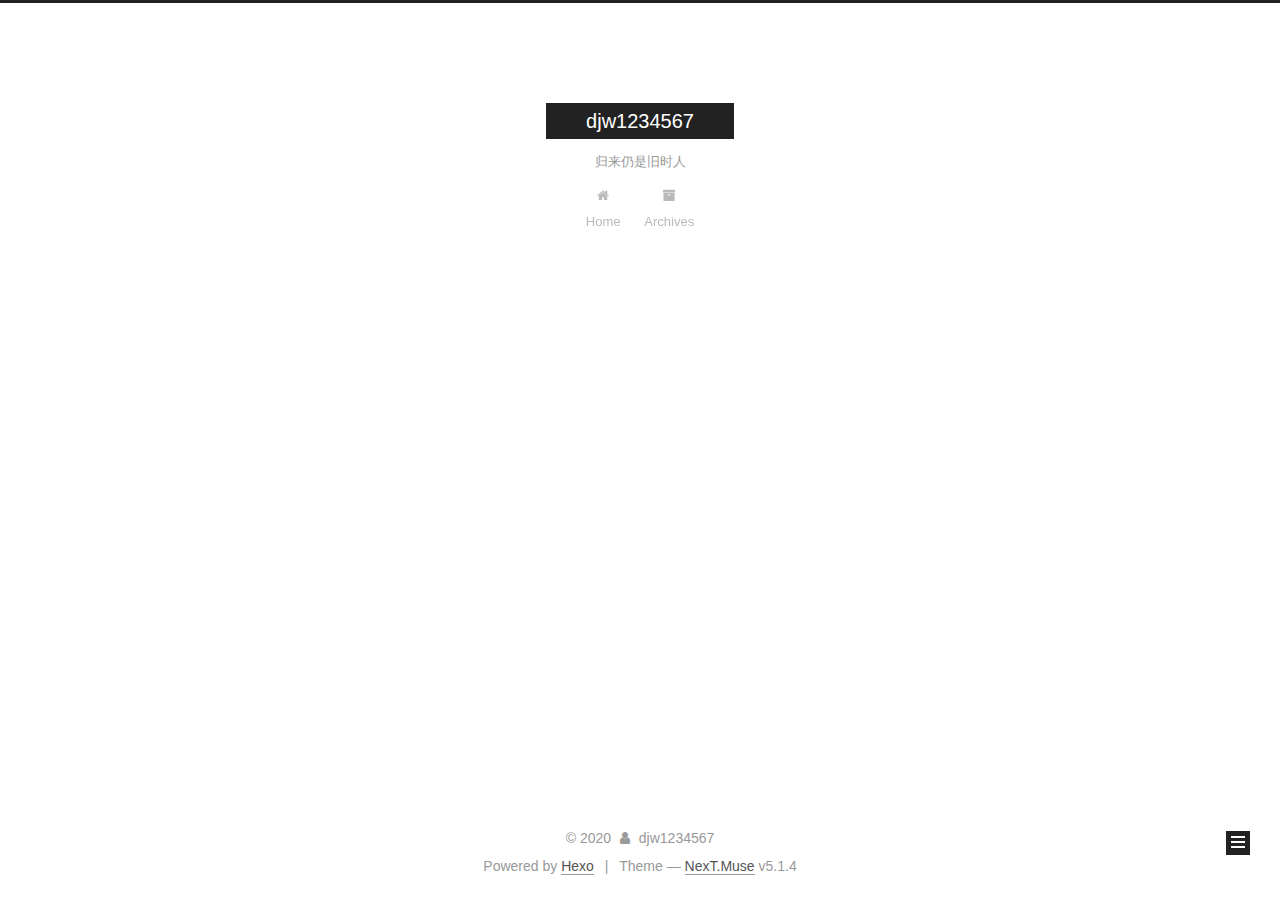
==== archives/index.html @ 3dd365a0 "Site updated: 2020-04-25 13:57:46" ====
<!DOCTYPE html>



  


<html class="theme-next muse use-motion" lang="zh">
<head>
  <meta charset="UTF-8"/>
<meta http-equiv="X-UA-Compatible" content="IE=edge" />
<meta name="viewport" content="width=device-width, initial-scale=1, maximum-scale=1"/>
<meta name="theme-color" content="#222">









<meta http-equiv="Cache-Control" content="no-transform" />
<meta http-equiv="Cache-Control" content="no-siteapp" />
















  
  
  <link href="/lib/fancybox/source/jquery.fancybox.css?v=2.1.5" rel="stylesheet" type="text/css" />







<link href="/lib/font-awesome/css/font-awesome.min.css?v=4.6.2" rel="stylesheet" type="text/css" />

<link href="/css/main.css?v=5.1.4" rel="stylesheet" type="text/css" />


  <link rel="apple-touch-icon" sizes="180x180" href="/images/apple-touch-icon-next.png?v=5.1.4">


  <link rel="icon" type="image/png" sizes="32x32" href="/images/favicon-32x32-next.png?v=5.1.4">


  <link rel="icon" type="image/png" sizes="16x16" href="/images/favicon-16x16-next.png?v=5.1.4">


  <link rel="mask-icon" href="/images/logo.svg?v=5.1.4" color="#222">





  <meta name="keywords" content="Hexo, NexT" />










<meta name="description" content="个人编程博客">
<meta property="og:type" content="website">
<meta property="og:title" content="djw1234567">
<meta property="og:url" content="http://yoursite.com/archives/index.html">
<meta property="og:site_name" content="djw1234567">
<meta property="og:description" content="个人编程博客">
<meta property="og:locale" content="zh">
<meta property="article:author" content="djw1234567">
<meta property="article:tag" content="python">
<meta property="article:tag" content="linux">
<meta name="twitter:card" content="summary">



<script type="text/javascript" id="hexo.configurations">
  var NexT = window.NexT || {};
  var CONFIG = {
    root: '/',
    scheme: 'Muse',
    version: '5.1.4',
    sidebar: {"position":"left","display":"post","offset":12,"b2t":false,"scrollpercent":false,"onmobile":false},
    fancybox: true,
    tabs: true,
    motion: {"enable":true,"async":false,"transition":{"post_block":"fadeIn","post_header":"slideDownIn","post_body":"slideDownIn","coll_header":"slideLeftIn","sidebar":"slideUpIn"}},
    duoshuo: {
      userId: '0',
      author: 'Author'
    },
    algolia: {
      applicationID: '',
      apiKey: '',
      indexName: '',
      hits: {"per_page":10},
      labels: {"input_placeholder":"Search for Posts","hits_empty":"We didn't find any results for the search: ${query}","hits_stats":"${hits} results found in ${time} ms"}
    }
  };
</script>



  <link rel="canonical" href="http://yoursite.com/archives/"/>





  <title>Archive | djw1234567</title>
  








<meta name="generator" content="Hexo 4.2.0"></head>

<body itemscope itemtype="http://schema.org/WebPage" lang="zh">

  
  
    
  

  <div class="container sidebar-position-left page-archive">
    <div class="headband"></div>

    <header id="header" class="header" itemscope itemtype="http://schema.org/WPHeader">
      <div class="header-inner"><div class="site-brand-wrapper">
  <div class="site-meta ">
    

    <div class="custom-logo-site-title">
      <a href="/"  class="brand" rel="start">
        <span class="logo-line-before"><i></i></span>
        <span class="site-title">djw1234567</span>
        <span class="logo-line-after"><i></i></span>
      </a>
    </div>
      
        <p class="site-subtitle">归来仍是旧时人</p>
      
  </div>

  <div class="site-nav-toggle">
    <button>
      <span class="btn-bar"></span>
      <span class="btn-bar"></span>
      <span class="btn-bar"></span>
    </button>
  </div>
</div>

<nav class="site-nav">
  

  
    <ul id="menu" class="menu">
      
        
        <li class="menu-item menu-item-home">
          <a href="/%20" rel="section">
            
              <i class="menu-item-icon fa fa-fw fa-home"></i> <br />
            
            Home
          </a>
        </li>
      
        
        <li class="menu-item menu-item-archives">
          <a href="/archives/%20" rel="section">
            
              <i class="menu-item-icon fa fa-fw fa-archive"></i> <br />
            
            Archives
          </a>
        </li>
      

      
    </ul>
  

  
</nav>



 </div>
    </header>

    <main id="main" class="main">
      <div class="main-inner">
        <div class="content-wrap">
          <div id="content" class="content">
            

  
  
  
  <div class="post-block archive">
    <div id="posts" class="posts-collapse">
      <span class="archive-move-on"></span>

      <span class="archive-page-counter">
        
        
        
          
        
        Um..! 1 post. Keep on posting.
      </span>

      

        
        
        

        
          
          <div class="collection-title">
            <h1 class="archive-year" id="archive-year-2020">2020</h1>
          </div>
        
        

        

  <article class="post post-type-normal" itemscope itemtype="http://schema.org/Article">
    <header class="post-header">

      <h2 class="post-title">
        
            <a class="post-title-link" href="/2020/04/25/hello-world/" itemprop="url">
              
                <span itemprop="name">Hello World</span>
              
            </a>
        
      </h2>

      <div class="post-meta">
        <time class="post-time" itemprop="dateCreated"
              datetime="2020-04-25T10:03:53+08:00"
              content="2020-04-25" >
          04-25
        </time>
      </div>

    </header>
  </article>



      

    </div>
  </div>
  
  
  

  



          </div>
          


          

        </div>
        
          
  
  <div class="sidebar-toggle">
    <div class="sidebar-toggle-line-wrap">
      <span class="sidebar-toggle-line sidebar-toggle-line-first"></span>
      <span class="sidebar-toggle-line sidebar-toggle-line-middle"></span>
      <span class="sidebar-toggle-line sidebar-toggle-line-last"></span>
    </div>
  </div>

  <aside id="sidebar" class="sidebar">
    
    <div class="sidebar-inner">

      

      

      <section class="site-overview-wrap sidebar-panel sidebar-panel-active">
        <div class="site-overview">
          <div class="site-author motion-element" itemprop="author" itemscope itemtype="http://schema.org/Person">
            
              <p class="site-author-name" itemprop="name">djw1234567</p>
              <p class="site-description motion-element" itemprop="description">个人编程博客</p>
          </div>

          <nav class="site-state motion-element">

            
              <div class="site-state-item site-state-posts">
              
                <a href="/archives/%20%7C%7C%20archive">
              
                  <span class="site-state-item-count">1</span>
                  <span class="site-state-item-name">posts</span>
                </a>
              </div>
            

            

            

          </nav>

          

          

          
          

          
          

          

        </div>
      </section>

      

      

    </div>
  </aside>


        
      </div>
    </main>

    <footer id="footer" class="footer">
      <div class="footer-inner">
        <div class="copyright">&copy; <span itemprop="copyrightYear">2020</span>
  <span class="with-love">
    <i class="fa fa-user"></i>
  </span>
  <span class="author" itemprop="copyrightHolder">djw1234567</span>

  
</div>


  <div class="powered-by">Powered by <a class="theme-link" target="_blank" href="https://hexo.io">Hexo</a></div>



  <span class="post-meta-divider">|</span>



  <div class="theme-info">Theme &mdash; <a class="theme-link" target="_blank" href="https://github.com/iissnan/hexo-theme-next">NexT.Muse</a> v5.1.4</div>




        







        
      </div>
    </footer>

    
      <div class="back-to-top">
        <i class="fa fa-arrow-up"></i>
        
      </div>
    

    

  </div>

  

<script type="text/javascript">
  if (Object.prototype.toString.call(window.Promise) !== '[object Function]') {
    window.Promise = null;
  }
</script>









  












  
  
    <script type="text/javascript" src="/lib/jquery/index.js?v=2.1.3"></script>
  

  
  
    <script type="text/javascript" src="/lib/fastclick/lib/fastclick.min.js?v=1.0.6"></script>
  

  
  
    <script type="text/javascript" src="/lib/jquery_lazyload/jquery.lazyload.js?v=1.9.7"></script>
  

  
  
    <script type="text/javascript" src="/lib/velocity/velocity.min.js?v=1.2.1"></script>
  

  
  
    <script type="text/javascript" src="/lib/velocity/velocity.ui.min.js?v=1.2.1"></script>
  

  
  
    <script type="text/javascript" src="/lib/fancybox/source/jquery.fancybox.pack.js?v=2.1.5"></script>
  


  


  <script type="text/javascript" src="/js/src/utils.js?v=5.1.4"></script>

  <script type="text/javascript" src="/js/src/motion.js?v=5.1.4"></script>



  
  

  

  


  <script type="text/javascript" src="/js/src/bootstrap.js?v=5.1.4"></script>



  


  




	





  





  












  





  

  

  

  
  

  

  

  

</body>
</html>
---- css/main.css ----
/* normalize.css v3.0.2 | MIT License | git.io/normalize */
html {
  font-family: sans-serif; /* 1 */
  -ms-text-size-adjust: 100%; /* 2 */
  -webkit-text-size-adjust: 100%; /* 2 */
}
body {
  margin: 0;
}
article,
aside,
details,
figcaption,
figure,
footer,
header,
hgroup,
main,
menu,
nav,
section,
summary {
  display: block;
}
audio,
canvas,
progress,
video {
  display: inline-block; /* 1 */
  vertical-align: baseline; /* 2 */
}
audio:not([controls]) {
  display: none;
  height: 0;
}
[hidden],
template {
  display: none;
}
a {
  background-color: transparent;
}
a:active,
a:hover {
  outline: 0;
}
abbr[title] {
  border-bottom: 1px dotted;
}
b,
strong {
  font-weight: bold;
}
dfn {
  font-style: italic;
}
h1 {
  font-size: 2em;
  margin: 0.67em 0;
}
mark {
  background: #ff0;
  color: #000;
}
small {
  font-size: 80%;
}
sub,
sup {
  font-size: 75%;
  line-height: 0;
  position: relative;
  vertical-align: baseline;
}
sup {
  top: -0.5em;
}
sub {
  bottom: -0.25em;
}
img {
  border: 0;
}
svg:not(:root) {
  overflow: hidden;
}
figure {
  margin: 1em 40px;
}
hr {
  -moz-box-sizing: content-box;
  box-sizing: content-box;
  height: 0;
}
pre {
  overflow: auto;
}
code,
kbd,
pre,
samp {
  font-family: monospace, monospace;
  font-size: 1em;
}
button,
input,
optgroup,
select,
textarea {
  color: inherit; /* 1 */
  font: inherit; /* 2 */
  margin: 0; /* 3 */
}
button {
  overflow: visible;
}
button,
select {
  text-transform: none;
}
button,
html input[type="button"],
input[type="reset"],
input[type="submit"] {
  -webkit-appearance: button; /* 2 */
  cursor: pointer; /* 3 */
}
button[disabled],
html input[disabled] {
  cursor: default;
}
button::-moz-focus-inner,
input::-moz-focus-inner {
  border: 0;
  padding: 0;
}
input {
  line-height: normal;
}
input[type="checkbox"],
input[type="radio"] {
  box-sizing: border-box; /* 1 */
  padding: 0; /* 2 */
}
input[type="number"]::-webkit-inner-spin-button,
input[type="number"]::-webkit-outer-spin-button {
  height: auto;
}
input[type="search"] {
  -webkit-appearance: textfield; /* 1 */
  -moz-box-sizing: content-box;
  -webkit-box-sizing: content-box; /* 2 */
  box-sizing: content-box;
}
input[type="search"]::-webkit-search-cancel-button,
input[type="search"]::-webkit-search-decoration {
  -webkit-appearance: none;
}
fieldset {
  border: 1px solid #c0c0c0;
  margin: 0 2px;
  padding: 0.35em 0.625em 0.75em;
}
legend {
  border: 0; /* 1 */
  padding: 0; /* 2 */
}
textarea {
  overflow: auto;
}
optgroup {
  font-weight: bold;
}
table {
  border-collapse: collapse;
  border-spacing: 0;
}
td,
th {
  padding: 0;
}
::selection {
  background: #262a30;
  color: #fff;
}
body {
  position: relative;
  font-family: 'Lato', "PingFang SC", "Microsoft YaHei", sans-serif;
  font-size: 14px;
  line-height: 2;
  color: #555;
  background: #fff;
}
@media (max-width: 767px) {
  body {
    padding-right: 0 !important;
  }
}
@media (min-width: 768px) and (max-width: 991px) {
  body {
    padding-right: 0 !important;
  }
}
@media (min-width: 1600px) {
  body {
    font-size: 16px;
  }
}
h1,
h2,
h3,
h4,
h5,
h6 {
  margin: 0;
  padding: 0;
  font-weight: bold;
  line-height: 1.5;
  font-family: 'Lato', "PingFang SC", "Microsoft YaHei", sans-serif;
}
h2,
h3,
h4,
h5,
h6 {
  margin: 20px 0 15px;
}
h1 {
  font-size: 22px;
}
@media (max-width: 767px) {
  h1 {
    font-size: 18px;
  }
}
h2 {
  font-size: 20px;
}
@media (max-width: 767px) {
  h2 {
    font-size: 16px;
  }
}
h3 {
  font-size: 18px;
}
@media (max-width: 767px) {
  h3 {
    font-size: 14px;
  }
}
h4 {
  font-size: 16px;
}
@media (max-width: 767px) {
  h4 {
    font-size: 12px;
  }
}
h5 {
  font-size: 14px;
}
@media (max-width: 767px) {
  h5 {
    font-size: 10px;
  }
}
h6 {
  font-size: 12px;
}
@media (max-width: 767px) {
  h6 {
    font-size: 8px;
  }
}
p {
  margin: 0 0 20px 0;
}
a {
  color: #555;
  text-decoration: none;
  outline: none;
  border-bottom: 1px solid #999;
  word-wrap: break-word;
}
a:hover {
  color: #222;
  border-bottom-color: #222;
}
blockquote {
  margin: 0;
  padding: 0;
}
img {
  display: block;
  margin: auto;
  max-width: 100%;
  height: auto;
}
hr {
  margin: 40px 0;
  height: 3px;
  border: none;
  background-color: #ddd;
  background-image: repeating-linear-gradient(-45deg, #fff, #fff 4px, transparent 4px, transparent 8px);
}
blockquote {
  padding: 0 15px;
  color: #666;
  border-left: 4px solid #ddd;
}
blockquote cite::before {
  content: "-";
  padding: 0 5px;
}
dt {
  font-weight: 700;
}
dd {
  margin: 0;
  padding: 0;
}
kbd {
  border: 1px solid #ccc;
  border-radius: 0.2em;
  box-shadow: 0.1em 0.1em 0.2em rgba(0,0,0,0.1);
  background-color: #f9f9f9;
  font-family: inherit;
  background-image: -webkit-linear-gradient(top, #eee, #fff, #eee);
  padding: 0.1em 0.3em;
  white-space: nowrap;
}
.text-left {
  text-align: left;
}
.text-center {
  text-align: center;
}
.text-right {
  text-align: right;
}
.text-justify {
  text-align: justify;
}
.text-nowrap {
  white-space: nowrap;
}
.text-lowercase {
  text-transform: lowercase;
}
.text-uppercase {
  text-transform: uppercase;
}
.text-capitalize {
  text-transform: capitalize;
}
.center-block {
  display: block;
  margin-left: auto;
  margin-right: auto;
}
.clearfix:before,
.clearfix:after {
  content: " ";
  display: table;
}
.clearfix:after {
  clear: both;
}
.pullquote {
  width: 45%;
}
.pullquote.left {
  float: left;
  margin-left: 5px;
  margin-right: 10px;
}
.pullquote.right {
  float: right;
  margin-left: 10px;
  margin-right: 5px;
}
.affix.affix.affix {
  position: fixed;
}
.translation {
  margin-top: -20px;
  font-size: 14px;
  color: #999;
}
.scrollbar-measure {
  width: 100px;
  height: 100px;
  overflow: scroll;
  position: absolute;
  top: -9999px;
}
.use-motion .motion-element {
  opacity: 0;
}
table {
  margin: 20px 0;
  width: 100%;
  border-collapse: collapse;
  border-spacing: 0;
  border: 1px solid #ddd;
  font-size: 14px;
  table-layout: fixed;
  word-wrap: break-all;
}
table>tbody>tr:nth-of-type(odd) {
  background-color: #f9f9f9;
}
table>tbody>tr:hover {
  background-color: #f5f5f5;
}
caption,
th,
td {
  padding: 8px;
  text-align: left;
  vertical-align: middle;
  font-weight: normal;
}
th,
td {
  border-bottom: 3px solid #ddd;
  border-right: 1px solid #eee;
}
th {
  padding-bottom: 10px;
  font-weight: 700;
}
td {
  border-bottom-width: 1px;
}
html,
body {
  height: 100%;
}
.container {
  position: relative;
  min-height: 100%;
}
.header-inner {
  margin: 0 auto;
  padding: 100px 0 70px;
  width: 700px;
}
@media (min-width: 1600px) {
  .container .header-inner {
    width: 900px;
  }
}
.main {
  padding-bottom: 150px;
}
.main-inner {
  margin: 0 auto;
  width: 700px;
}
@media (min-width: 1600px) {
  .container .main-inner {
    width: 900px;
  }
}
.footer {
  position: absolute;
  left: 0;
  bottom: 0;
  width: 100%;
  min-height: 50px;
}
.footer-inner {
  box-sizing: border-box;
  margin: 20px auto;
  width: 700px;
}
@media (min-width: 1600px) {
  .container .footer-inner {
    width: 900px;
  }
}
pre,
.highlight {
  overflow: auto;
  margin: 20px 0;
  padding: 0;
  font-size: 13px;
  color: #4d4d4c;
  background: #f7f7f7;
  line-height: 1.6;
}
pre,
code {
  font-family: consolas, Menlo, "PingFang SC", "Microsoft YaHei", monospace;
}
code {
  padding: 2px 4px;
  word-wrap: break-word;
  color: #555;
  background: #eee;
  border-radius: 3px;
  font-size: 13px;
}
pre {
  padding: 10px;
}
pre code {
  padding: 0;
  color: #4d4d4c;
  background: none;
  text-shadow: none;
}
.highlight {
  border-radius: 1px;
}
.highlight pre {
  border: none;
  margin: 0;
  padding: 10px 0;
}
.highlight table {
  margin: 0;
  width: auto;
  border: none;
}
.highlight td {
  border: none;
  padding: 0;
}
.highlight figcaption {
  font-size: 1em;
  color: #4d4d4c;
  line-height: 1em;
  margin-bottom: 1em;
}
.highlight figcaption:before,
.highlight figcaption:after {
  content: " ";
  display: table;
}
.highlight figcaption:after {
  clear: both;
}
.highlight figcaption a {
  float: right;
  color: #4d4d4c;
}
.highlight figcaption a:hover {
  border-bottom-color: #4d4d4c;
}
.highlight .gutter pre {
  padding-left: 10px;
  padding-right: 10px;
  color: #869194;
  text-align: right;
  background-color: #eff2f3;
}
.highlight .code pre {
  width: 100%;
  padding-left: 10px;
  padding-right: 10px;
  background-color: #f7f7f7;
}
.highlight .line {
  height: 20px;
}
.gutter {
  -webkit-user-select: none;
  -moz-user-select: none;
  -ms-user-select: none;
  user-select: none;
}
.gist table {
  width: auto;
}
.gist table td {
  border: none;
}
pre .deletion {
  background: #fdd;
}
pre .addition {
  background: #dfd;
}
pre .meta {
  color: #8959a8;
}
pre .comment {
  color: #8e908c;
}
pre .variable,
pre .attribute,
pre .tag,
pre .regexp,
pre .ruby .constant,
pre .xml .tag .title,
pre .xml .pi,
pre .xml .doctype,
pre .html .doctype,
pre .css .id,
pre .css .class,
pre .css .pseudo {
  color: #c82829;
}
pre .number,
pre .preprocessor,
pre .built_in,
pre .literal,
pre .params,
pre .constant,
pre .command {
  color: #f5871f;
}
pre .ruby .class .title,
pre .css .rules .attribute,
pre .string,
pre .value,
pre .inheritance,
pre .header,
pre .ruby .symbol,
pre .xml .cdata,
pre .special,
pre .number,
pre .formula {
  color: #718c00;
}
pre .title,
pre .css .hexcolor {
  color: #3e999f;
}
pre .function,
pre .python .decorator,
pre .python .title,
pre .ruby .function .title,
pre .ruby .title .keyword,
pre .perl .sub,
pre .javascript .title,
pre .coffeescript .title {
  color: #4271ae;
}
pre .keyword,
pre .javascript .function {
  color: #8959a8;
}
.full-image.full-image.full-image.full-image {
  border: none;
  max-width: 100%;
  width: auto;
  margin: 20px auto 25px;
}
@media (min-width: 992px) {
  .full-image.full-image.full-image.full-image {
    max-width: none;
    width: 110%;
    margin: 25px -5%;
  }
}
.blockquote-center,
.page-home .post-type-quote blockquote,
.page-post-detail .post-type-quote blockquote {
  position: relative;
  margin: 40px 0;
  padding: 0;
  border-left: none;
  text-align: center;
}
.blockquote-center::before,
.page-home .post-type-quote blockquote::before,
.page-post-detail .post-type-quote blockquote::before,
.blockquote-center::after,
.page-home .post-type-quote blockquote::after,
.page-post-detail .post-type-quote blockquote::after {
  position: absolute;
  content: ' ';
  display: block;
  width: 100%;
  height: 24px;
  opacity: 0.2;
  background-repeat: no-repeat;
  background-position: 0 -6px;
  background-size: 22px 22px;
}
.blockquote-center::before,
.page-home .post-type-quote blockquote::before,
.page-post-detail .post-type-quote blockquote::before {
  top: -20px;
  background-image: url("../images/quote-l.svg");
  border-top: 1px solid #ccc;
}
.blockquote-center::after,
.page-home .post-type-quote blockquote::after,
.page-post-detail .post-type-quote blockquote::after {
  bottom: -20px;
  background-image: url("../images/quote-r.svg");
  border-bottom: 1px solid #ccc;
  background-position: 100% 8px;
}
.blockquote-center p,
.page-home .post-type-quote blockquote p,
.page-post-detail .post-type-quote blockquote p,
.blockquote-center div,
.page-home .post-type-quote blockquote div,
.page-post-detail .post-type-quote blockquote div {
  text-align: center;
}
.post .post-body .group-picture img {
  box-sizing: border-box;
  padding: 0 3px;
  border: none;
}
.post .group-picture-row {
  overflow: hidden;
  margin-top: 6px;
}
.post .group-picture-row:first-child {
  margin-top: 0;
}
.post .group-picture-column {
  float: left;
}
.page-post-detail .post-body .group-picture-column {
  float: none;
  margin-top: 10px;
  width: auto !important;
}
.page-post-detail .post-body .group-picture-column img {
  margin: 0 auto;
}
.page-archive .group-picture-container {
  overflow: hidden;
}
.page-archive .group-picture-row {
  float: left;
}
.page-archive .group-picture-row:first-child {
  margin-top: 6px;
}
.page-archive .group-picture-column {
  max-width: 150px;
  max-height: 150px;
}
.post-body .note {
  position: relative;
  padding: 15px;
  margin-bottom: 20px;
  border: 1px solid #eee;
  border-left-width: 5px;
  border-radius: 3px;
}
.post-body .note h2,
.post-body .note h3,
.post-body .note h4,
.post-body .note h5,
.post-body .note h6 {
  margin-top: 0;
  margin-bottom: 0;
  border-bottom: initial;
  padding-top: 0 !important;
}
.post-body .note p:first-child,
.post-body .note ul:first-child,
.post-body .note ol:first-child,
.post-body .note table:first-child,
.post-body .note pre:first-child,
.post-body .note blockquote:first-child {
  margin-top: 0;
}
.post-body .note p:last-child,
.post-body .note ul:last-child,
.post-body .note ol:last-child,
.post-body .note table:last-child,
.post-body .note pre:last-child,
.post-body .note blockquote:last-child {
  margin-bottom: 0;
}
.post-body .note.default {
  border-left-color: #777;
}
.post-body .note.default h2,
.post-body .note.default h3,
.post-body .note.default h4,
.post-body .note.default h5,
.post-body .note.default h6 {
  color: #777;
}
.post-body .note.primary {
  border-left-color: #6f42c1;
}
.post-body .note.primary h2,
.post-body .note.primary h3,
.post-body .note.primary h4,
.post-body .note.primary h5,
.post-body .note.primary h6 {
  color: #6f42c1;
}
.post-body .note.info {
  border-left-color: #428bca;
}
.post-body .note.info h2,
.post-body .note.info h3,
.post-body .note.info h4,
.post-body .note.info h5,
.post-body .note.info h6 {
  color: #428bca;
}
.post-body .note.success {
  border-left-color: #5cb85c;
}
.post-body .note.success h2,
.post-body .note.success h3,
.post-body .note.success h4,
.post-body .note.success h5,
.post-body .note.success h6 {
  color: #5cb85c;
}
.post-body .note.warning {
  border-left-color: #f0ad4e;
}
.post-body .note.warning h2,
.post-body .note.warning h3,
.post-body .note.warning h4,
.post-body .note.warning h5,
.post-body .note.warning h6 {
  color: #f0ad4e;
}
.post-body .note.danger {
  border-left-color: #d9534f;
}
.post-body .note.danger h2,
.post-body .note.danger h3,
.post-body .note.danger h4,
.post-body .note.danger h5,
.post-body .note.danger h6 {
  color: #d9534f;
}
.post-body .label {
  display: inline;
  padding: 0 2px;
  white-space: nowrap;
}
.post-body .label.default {
  background-color: #f0f0f0;
}
.post-body .label.primary {
  background-color: #efe6f7;
}
.post-body .label.info {
  background-color: #e5f2f8;
}
.post-body .label.success {
  background-color: #e7f4e9;
}
.post-body .label.warning {
  background-color: #fcf6e1;
}
.post-body .label.danger {
  background-color: #fae8eb;
}
.post-body .tabs {
  position: relative;
  display: block;
  margin-bottom: 20px;
  padding-top: 10px;
}
.post-body .tabs ul.nav-tabs {
  margin: 0;
  padding: 0;
  display: flex;
  margin-bottom: -1px;
}
@media (max-width: 413px) {
  .post-body .tabs ul.nav-tabs {
    display: block;
    margin-bottom: 5px;
  }
}
.post-body .tabs ul.nav-tabs li.tab {
  list-style-type: none !important;
  margin: 0 0.25em 0 0;
  border-top: 3px solid transparent;
  border-left: 1px solid transparent;
  border-right: 1px solid transparent;
}
@media (max-width: 413px) {
  .post-body .tabs ul.nav-tabs li.tab {
    margin: initial;
    border-top: 1px solid transparent;
    border-left: 3px solid transparent;
    border-right: 1px solid transparent;
    border-bottom: 1px solid transparent;
  }
}
.post-body .tabs ul.nav-tabs li.tab a {
  outline: 0;
  border-bottom: initial;
  display: block;
  line-height: 1.8em;
  padding: 0.25em 0.75em;
  transition-duration: 0.2s;
  transition-timing-function: ease-out;
  transition-delay: 0s;
}
.post-body .tabs ul.nav-tabs li.tab a i {
  width: 1.285714285714286em;
}
.post-body .tabs ul.nav-tabs li.tab.active {
  border-top: 3px solid #fc6423;
  border-left: 1px solid #ddd;
  border-right: 1px solid #ddd;
  background-color: #fff;
}
@media (max-width: 413px) {
  .post-body .tabs ul.nav-tabs li.tab.active {
    border-top: 1px solid #ddd;
    border-left: 3px solid #fc6423;
    border-right: 1px solid #ddd;
    border-bottom: 1px solid #ddd;
  }
}
.post-body .tabs ul.nav-tabs li.tab.active a {
  cursor: default;
  color: #555;
}
.post-body .tabs .tab-content {
  background-color: #fff;
}
.post-body .tabs .tab-content .tab-pane {
  border: 1px solid #ddd;
  padding: 20px 20px 0 20px;
}
.post-body .tabs .tab-content .tab-pane:not(.active) {
  display: none !important;
}
.post-body .tabs .tab-content .tab-pane.active {
  display: block !important;
}
.btn {
  display: inline-block;
  padding: 0 20px;
  font-size: 14px;
  color: #fff;
  background: #222;
  border: 2px solid #222;
  text-decoration: none;
  border-radius: 0;
  transition-property: background-color;
  transition-duration: 0.2s;
  transition-timing-function: ease-in-out;
  transition-delay: 0s;
  line-height: 2;
}
.btn:hover {
  border-color: #222;
  color: #222;
  background: #fff;
}
.btn +.btn {
  margin: 0 0 8px 8px;
}
.btn .fa-fw {
  width: 1.285714285714286em;
  text-align: left;
}
.btn-bar {
  display: block;
  width: 22px;
  height: 2px;
  background: #555;
  border-radius: 1px;
}
.btn-bar+.btn-bar {
  margin-top: 4px;
}
.pagination {
  margin: 120px 0 40px;
  text-align: center;
  border-top: 1px solid #eee;
}
.page-number-basic,
.pagination .prev,
.pagination .next,
.pagination .page-number,
.pagination .space {
  display: inline-block;
  position: relative;
  top: -1px;
  margin: 0 10px;
  padding: 0 11px;
}
@media (max-width: 767px) {
  .page-number-basic,
  .pagination .prev,
  .pagination .next,
  .pagination .page-number,
  .pagination .space {
    margin: 0 5px;
  }
}
.pagination .prev,
.pagination .next,
.pagination .page-number {
  border-bottom: 0;
  border-top: 1px solid #eee;
  transition-property: border-color;
  transition-duration: 0.2s;
  transition-timing-function: ease-in-out;
  transition-delay: 0s;
}
.pagination .prev:hover,
.pagination .next:hover,
.pagination .page-number:hover {
  border-top-color: #222;
}
.pagination .space {
  padding: 0;
  margin: 0;
}
.pagination .prev {
  margin-left: 0;
}
.pagination .next {
  margin-right: 0;
}
.pagination .page-number.current {
  color: #fff;
  background: #ccc;
  border-top-color: #ccc;
}
@media (max-width: 767px) {
  .pagination {
    border-top: none;
  }
  .pagination .prev,
  .pagination .next,
  .pagination .page-number {
    margin-bottom: 10px;
    border-top: 0;
    border-bottom: 1px solid #eee;
    padding: 0 10px;
  }
  .pagination .prev:hover,
  .pagination .next:hover,
  .pagination .page-number:hover {
    border-bottom-color: #222;
  }
}
.comments {
  margin: 60px 20px 0;
}
.tag-cloud {
  text-align: center;
}
.tag-cloud a {
  display: inline-block;
  margin: 10px;
}
.back-to-top {
  box-sizing: border-box;
  position: fixed;
  bottom: -100px;
  right: 30px;
  z-index: 1050;
  padding: 0 6px;
  width: 24px;
  background: #222;
  font-size: 12px;
  opacity: 1;
  color: #fff;
  cursor: pointer;
  text-align: center;
  -webkit-transform: translateZ(0);
  transition-property: bottom;
  transition-duration: 0.2s;
  transition-timing-function: ease-in-out;
  transition-delay: 0s;
}
@media (min-width: 768px) and (max-width: 991px) {
  .back-to-top {
    display: none !important;
  }
}
@media (max-width: 767px) {
  .back-to-top {
    display: none !important;
  }
}
.back-to-top.back-to-top-on {
  bottom: 19px;
}
.header {
  background: transparent;
}
.header-inner {
  position: relative;
}
.headband {
  height: 3px;
  background: #222;
}
.site-meta {
  margin: 0;
  text-align: center;
}
@media (max-width: 767px) {
  .site-meta {
    text-align: center;
  }
}
.brand {
  position: relative;
  display: inline-block;
  padding: 0 40px;
  color: #fff;
  background: #222;
  border-bottom: none;
}
.brand:hover {
  color: #fff;
}
.logo {
  display: inline-block;
  margin-right: 5px;
  line-height: 36px;
  vertical-align: top;
}
.site-title {
  display: inline-block;
  vertical-align: top;
  line-height: 36px;
  font-size: 20px;
  font-weight: normal;
  font-family: 'Lato', "PingFang SC", "Microsoft YaHei", sans-serif;
}
.site-subtitle {
  margin-top: 10px;
  font-size: 13px;
  color: #999;
}
.use-motion .brand {
  opacity: 0;
}
.use-motion .logo,
.use-motion .site-title,
.use-motion .site-subtitle {
  opacity: 0;
  position: relative;
  top: -10px;
}
.site-nav-toggle {
  display: none;
  position: absolute;
  top: 10px;
  left: 10px;
}
@media (max-width: 767px) {
  .site-nav-toggle {
    display: block;
  }
}
.site-nav-toggle button {
  margin-top: 2px;
  padding: 9px 10px;
  background: transparent;
  border: none;
}
@media (max-width: 767px) {
  .site-nav {
    display: none;
    margin: 0 -10px;
    padding: 0 10px;
    clear: both;
    border-top: 1px solid #ddd;
  }
}
@media (min-width: 768px) and (max-width: 991px) {
  .site-nav {
    display: block !important;
  }
}
@media (min-width: 992px) {
  .site-nav {
    display: block !important;
  }
}
.menu {
  margin-top: 20px;
  padding-left: 0;
  text-align: center;
}
.menu .menu-item {
  display: inline-block;
  margin: 0 10px;
  list-style: none;
}
@media screen and (max-width: 767px) {
  .menu .menu-item {
    margin-top: 10px;
  }
}
.menu .menu-item a {
  display: block;
  font-size: 13px;
  line-height: inherit;
  border-bottom: 1px solid transparent;
  transition-property: border-color;
  transition-duration: 0.2s;
  transition-timing-function: ease-in-out;
  transition-delay: 0s;
}
.menu .menu-item a:hover {
  border-bottom-color: #222;
}
.menu .menu-item .fa {
  margin-right: 5px;
}
.use-motion .menu-item {
  opacity: 0;
}
.post-body {
  font-family: 'Lato', "PingFang SC", "Microsoft YaHei", sans-serif;
}
@media (max-width: 767px) {
  .post-body {
    word-break: break-word;
  }
}
.post-body .fancybox img {
  display: block !important;
  margin: 0 auto;
  cursor: pointer;
  cursor: zoom-in;
  cursor: -webkit-zoom-in;
}
.post-body .image-caption,
.post-body .figure .caption {
  margin: -20px auto 15px;
  text-align: center;
  font-size: 14px;
  color: #999;
  font-weight: bold;
  line-height: 1;
}
.post-sticky-flag {
  display: inline-block;
  font-size: 16px;
  -ms-transform: rotate(30deg);
  -webkit-transform: rotate(30deg);
  -moz-transform: rotate(30deg);
  -ms-transform: rotate(30deg);
  -o-transform: rotate(30deg);
  transform: rotate(30deg);
}
.use-motion .post-block,
.use-motion .pagination,
.use-motion .comments {
  opacity: 0;
}
.use-motion .post-header {
  opacity: 0;
}
.use-motion .post-body {
  opacity: 0;
}
.use-motion .collection-title {
  opacity: 0;
}
.posts-expand {
  padding-top: 40px;
}
@media (max-width: 767px) {
  .posts-expand {
    margin: 0 20px;
  }
  .post-body pre .gutter pre {
    padding-right: 10px;
  }
  .post-body .highlight {
    margin-left: 0px;
    margin-right: 0px;
    padding: 0;
  }
  .post-body .highlight .gutter pre {
    padding-right: 10px;
  }
}
@media (min-width: 992px) {
  .posts-expand .post-body {
    text-align: justify;
  }
}
.posts-expand .post-body h2,
.posts-expand .post-body h3,
.posts-expand .post-body h4,
.posts-expand .post-body h5,
.posts-expand .post-body h6 {
  padding-top: 10px;
}
.posts-expand .post-body h2 .header-anchor,
.posts-expand .post-body h3 .header-anchor,
.posts-expand .post-body h4 .header-anchor,
.posts-expand .post-body h5 .header-anchor,
.posts-expand .post-body h6 .header-anchor {
  float: right;
  margin-left: 10px;
  color: #ccc;
  border-bottom-style: none;
  visibility: hidden;
}
.posts-expand .post-body h2 .header-anchor:hover,
.posts-expand .post-body h3 .header-anchor:hover,
.posts-expand .post-body h4 .header-anchor:hover,
.posts-expand .post-body h5 .header-anchor:hover,
.posts-expand .post-body h6 .header-anchor:hover {
  color: inherit;
}
.posts-expand .post-body h2:hover .header-anchor,
.posts-expand .post-body h3:hover .header-anchor,
.posts-expand .post-body h4:hover .header-anchor,
.posts-expand .post-body h5:hover .header-anchor,
.posts-expand .post-body h6:hover .header-anchor {
  visibility: visible;
}
.posts-expand .post-body ul li {
  list-style: circle;
}
.posts-expand .post-body img {
  box-sizing: border-box;
  margin: auto;
  padding: 3px;
  border: 1px solid #ddd;
}
.posts-expand .post-body .fancybox img {
  margin: 0 auto 25px;
}
@media (max-width: 767px) {
  .posts-collapse {
    margin: 0 20px;
  }
  .posts-collapse .post-title,
  .posts-collapse .post-meta {
    display: block;
    width: auto;
    text-align: left;
  }
}
.posts-collapse {
  position: relative;
  z-index: 1010;
  margin-left: 55px;
}
.posts-collapse::after {
  content: " ";
  position: absolute;
  top: 20px;
  left: 0;
  margin-left: -2px;
  width: 4px;
  height: 100%;
  background: #f5f5f5;
  z-index: -1;
}
@media (max-width: 767px) {
  .posts-collapse {
    margin: 0 20px;
  }
}
.posts-collapse .collection-title {
  position: relative;
  margin: 60px 0;
}
.posts-collapse .collection-title h1,
.posts-collapse .collection-title h2 {
  margin-left: 20px;
}
.posts-collapse .collection-title small {
  color: #bbb;
  margin-left: 5px;
}
.posts-collapse .collection-title::before {
  content: " ";
  position: absolute;
  left: 0;
  top: 50%;
  margin-left: -4px;
  margin-top: -4px;
  width: 8px;
  height: 8px;
  background: #bbb;
  border-radius: 50%;
}
.posts-collapse .post {
  margin: 30px 0;
}
.posts-collapse .post-header {
  position: relative;
  transition-duration: 0.2s;
  transition-timing-function: ease-in-out;
  transition-delay: 0s;
  transition-property: border;
  border-bottom: 1px dashed #ccc;
}
.posts-collapse .post-header::before {
  content: " ";
  position: absolute;
  left: 0;
  top: 12px;
  width: 6px;
  height: 6px;
  margin-left: -4px;
  background: #bbb;
  border-radius: 50%;
  border: 1px solid #fff;
  transition-duration: 0.2s;
  transition-timing-function: ease-in-out;
  transition-delay: 0s;
  transition-property: background;
}
.posts-collapse .post-header:hover {
  border-bottom-color: #666;
}
.posts-collapse .post-header:hover::before {
  background: #222;
}
.posts-collapse .post-meta {
  position: absolute;
  font-size: 12px;
  left: 20px;
  top: 5px;
}
.posts-collapse .post-comments-count {
  display: none;
}
.posts-collapse .post-title {
  margin-left: 60px;
  font-size: 16px;
  font-weight: normal;
  line-height: inherit;
}
.posts-collapse .post-title::after {
  margin-left: 3px;
  opacity: 0.6;
}
.posts-collapse .post-title a {
  color: #666;
  border-bottom: none;
}
.page-home .post-type-quote .post-header,
.page-post-detail .post-type-quote .post-header,
.page-home .post-type-quote .post-tags,
.page-post-detail .post-type-quote .post-tags {
  display: none;
}
.posts-expand .post-title {
  text-align: center;
  word-break: break-word;
  font-weight: 400;
}
.posts-expand .post-title-link {
  display: inline-block;
  position: relative;
  color: #555;
  border-bottom: none;
  line-height: 1.2;
  vertical-align: top;
}
.posts-expand .post-title-link::before {
  content: "";
  position: absolute;
  width: 100%;
  height: 2px;
  bottom: 0;
  left: 0;
  background-color: #000;
  visibility: hidden;
  -webkit-transform: scaleX(0);
  -moz-transform: scaleX(0);
  -ms-transform: scaleX(0);
  -o-transform: scaleX(0);
  transform: scaleX(0);
  transition-duration: 0.2s;
  transition-timing-function: ease-in-out;
  transition-delay: 0s;
}
.posts-expand .post-title-link:hover::before {
  visibility: visible;
  -webkit-transform: scaleX(1);
  -moz-transform: scaleX(1);
  -ms-transform: scaleX(1);
  -o-transform: scaleX(1);
  transform: scaleX(1);
}
.posts-expand .post-title-link .fa {
  font-size: 16px;
}
.posts-expand .post-meta {
  margin: 3px 0 60px 0;
  color: #999;
  font-family: 'Lato', "PingFang SC", "Microsoft YaHei", sans-serif;
  font-size: 12px;
  text-align: center;
}
.posts-expand .post-meta .post-category-list {
  display: inline-block;
  margin: 0;
  padding: 3px;
}
.posts-expand .post-meta .post-category-list-link {
  color: #999;
}
.posts-expand .post-meta .post-description {
  font-size: 14px;
  margin-top: 2px;
}
.post-meta-divider {
  margin: 0 0.5em;
}
.post-meta-item-icon {
  margin-right: 3px;
}
@media (min-width: 768px) and (max-width: 991px) {
  .post-meta-item-icon {
    display: inline-block;
  }
}
@media (max-width: 767px) {
  .post-meta-item-icon {
    display: inline-block;
  }
}
@media (min-width: 768px) and (max-width: 991px) {
  .post-meta-item-text {
    display: none;
  }
}
@media (max-width: 767px) {
  .post-meta-item-text {
    display: none;
  }
}
@media (max-width: 767px) {
  .posts-expand .post-comments-count {
    display: none;
  }
}
.post-button {
  margin-top: 40px;
}
.posts-expand .post-tags {
  margin-top: 40px;
  text-align: center;
}
.posts-expand .post-tags a {
  display: inline-block;
  margin-right: 10px;
  font-size: 13px;
}
.post-nav {
  display: table;
  margin-top: 15px;
  width: 100%;
  border-top: 1px solid #eee;
}
.post-nav-divider {
  display: table-cell;
  width: 10%;
}
.post-nav-item {
  display: table-cell;
  padding: 10px 0 0 0;
  width: 45%;
  vertical-align: top;
}
.post-nav-item a {
  position: relative;
  display: block;
  line-height: 25px;
  font-size: 14px;
  color: #555;
  border-bottom: none;
}
.post-nav-item a:hover {
  color: #222;
  border-bottom: none;
}
.post-nav-item a:active {
  top: 2px;
}
.post-nav-item .fa {
  position: absolute;
  top: 8px;
  left: 0;
  font-size: 12px;
}
.post-nav-next a {
  padding-left: 15px;
}
.post-nav-prev {
  text-align: right;
}
.post-nav-prev a {
  padding-right: 15px;
}
.post-nav-prev .fa {
  right: 0;
  left: auto;
}
.posts-expand .post-eof {
  display: block;
  margin: 80px auto 60px;
  width: 8%;
  height: 1px;
  background: #ccc;
  text-align: center;
}
.post:last-child .post-eof.post-eof.post-eof {
  display: none;
}
.post-gallery {
  display: table;
  table-layout: fixed;
  width: 100%;
  border-collapse: separate;
}
.post-gallery-row {
  display: table-row;
}
.post-gallery .post-gallery-img {
  display: table-cell;
  text-align: center;
  vertical-align: middle;
  border: none;
}
.post-gallery .post-gallery-img img {
  max-width: 100%;
  max-height: 100%;
  border: none;
}
.fancybox-close,
.fancybox-close:hover {
  border: none;
}
.rtl.post-body p,
.rtl.post-body a,
.rtl.post-body h1,
.rtl.post-body h2,
.rtl.post-body h3,
.rtl.post-body h4,
.rtl.post-body h5,
.rtl.post-body h6,
.rtl.post-body li,
.rtl.post-body ul,
.rtl.post-body ol {
  direction: rtl;
  font-family: UKIJ Ekran;
}
.rtl.post-title {
  font-family: UKIJ Ekran;
}
.sidebar {
  position: fixed;
  right: 0;
  top: 0;
  bottom: 0;
  width: 0;
  z-index: 1040;
  box-shadow: inset 0 2px 6px #000;
  background: #222;
  -webkit-transform: translateZ(0);
}
.sidebar a {
  color: #999;
  border-bottom-color: #555;
}
.sidebar a:hover {
  color: #eee;
}
@media (min-width: 768px) and (max-width: 991px) {
  .sidebar {
    display: none !important;
  }
}
@media (max-width: 767px) {
  .sidebar {
    display: none !important;
  }
}
.sidebar-inner {
  position: relative;
  padding: 20px 10px;
  color: #999;
  text-align: center;
}
.site-overview-wrap {
  overflow: hidden;
}
.site-overview {
  overflow-y: auto;
  overflow-x: hidden;
}
.sidebar-toggle {
  position: fixed;
  right: 30px;
  bottom: 45px;
  width: 14px;
  height: 14px;
  padding: 5px;
  background: #222;
  line-height: 0;
  z-index: 1050;
  cursor: pointer;
  -webkit-transform: translateZ(0);
}
@media (min-width: 768px) and (max-width: 991px) {
  .sidebar-toggle {
    display: none !important;
  }
}
@media (max-width: 767px) {
  .sidebar-toggle {
    display: none !important;
  }
}
.sidebar-toggle-line {
  position: relative;
  display: inline-block;
  vertical-align: top;
  height: 2px;
  width: 100%;
  background: #fff;
  margin-top: 3px;
}
.sidebar-toggle-line:first-child {
  margin-top: 0;
}
.site-author-image {
  display: block;
  margin: 0 auto;
  padding: 2px;
  max-width: 96px;
  height: auto;
  border: 2px solid #333;
}
.site-author-name {
  margin: 5px 0 0;
  text-align: center;
  color: #f5f5f5;
  font-weight: normal;
}
.site-description {
  margin-top: 5px;
  text-align: center;
  font-size: 14px;
  color: #999;
}
.site-state {
  overflow: hidden;
  line-height: 1.4;
  white-space: nowrap;
  text-align: center;
}
.site-state-item {
  display: inline-block;
  padding: 0 15px;
  border-left: 1px solid #333;
}
.site-state-item:first-child {
  border-left: none;
}
.site-state-item a {
  border-bottom: none;
}
.site-state-item-count {
  display: block;
  text-align: center;
  color: inherit;
  font-weight: 600;
  font-size: 18px;
}
.site-state-item-name {
  font-size: 13px;
  color: inherit;
}
.feed-link {
  margin-top: 20px;
}
.feed-link a {
  display: inline-block;
  padding: 0 15px;
  color: #fc6423;
  border: 1px solid #fc6423;
  border-radius: 4px;
}
.feed-link a i {
  color: #fc6423;
  font-size: 14px;
}
.feed-link a:hover {
  color: #fff;
  background: #fc6423;
}
.feed-link a:hover i {
  color: #fff;
}
.links-of-author {
  margin-top: 20px;
}
.links-of-author a {
  display: inline-block;
  vertical-align: middle;
  margin-right: 10px;
  margin-bottom: 10px;
  border-bottom-color: #555;
  font-size: 13px;
}
.links-of-author a:before {
  display: inline-block;
  vertical-align: middle;
  margin-right: 3px;
  content: " ";
  width: 4px;
  height: 4px;
  border-radius: 50%;
  background: #1c8adb;
}
.links-of-blogroll {
  font-size: 13px;
}
.links-of-blogroll-title {
  margin-top: 20px;
  font-size: 14px;
  font-weight: 600;
}
.links-of-blogroll-list {
  margin: 0;
  padding: 0;
  list-style: none;
}
.links-of-blogroll-item {
  padding: 2px 10px;
}
.links-of-blogroll-item a {
  max-width: 280px;
  box-sizing: border-box;
  display: inline-block;
  overflow: hidden;
  white-space: nowrap;
  text-overflow: ellipsis;
}
.sidebar-nav {
  margin: 0 0 20px;
  padding-left: 0;
}
.sidebar-nav li {
  display: inline-block;
  cursor: pointer;
  border-bottom: 1px solid transparent;
  font-size: 14px;
  color: #555;
}
.sidebar-nav li:hover {
  color: #f5f5f5;
}
.page-post-detail .sidebar-nav-toc {
  padding: 0 5px;
}
.page-post-detail .sidebar-nav-overview {
  margin-left: 10px;
}
.sidebar-nav .sidebar-nav-active {
  color: #87daff;
  border-bottom-color: #87daff;
}
.sidebar-nav .sidebar-nav-active:hover {
  color: #87daff;
}
.sidebar-panel {
  display: none;
}
.sidebar-panel-active {
  display: block;
}
.post-toc-empty {
  font-size: 14px;
  color: #666;
}
.post-toc-wrap {
  overflow: hidden;
}
.post-toc {
  overflow: auto;
}
.post-toc ol {
  margin: 0;
  padding: 0 2px 5px 10px;
  text-align: left;
  list-style: none;
  font-size: 14px;
}
.post-toc ol > ol {
  padding-left: 0;
}
.post-toc ol a {
  transition-duration: 0.2s;
  transition-timing-function: ease-in-out;
  transition-delay: 0s;
  transition-property: all;
  color: #999;
  border-bottom-color: #555;
}
.post-toc ol a:hover {
  color: #ccc;
  border-bottom-color: #ccc;
}
.post-toc .nav-item {
  overflow: hidden;
  text-overflow: ellipsis;
  text-align: justify;
  white-space: nowrap;
  line-height: 1.8;
}
.post-toc .nav .nav-child {
  display: none;
}
.post-toc .nav .active > .nav-child {
  display: block;
}
.post-toc .nav .active-current > .nav-child {
  display: block;
}
.post-toc .nav .active-current > .nav-child > .nav-item {
  display: block;
}
.post-toc .nav .active > a {
  color: #87daff;
  border-bottom-color: #87daff;
}
.post-toc .nav .active-current > a {
  color: #87daff;
}
.post-toc .nav .active-current > a:hover {
  color: #87daff;
}
.footer {
  font-size: 14px;
  color: #999;
}
.footer img {
  border: none;
}
.footer-inner {
  text-align: center;
}
.with-love {
  display: inline-block;
  margin: 0 5px;
}
.powered-by,
.theme-info {
  display: inline-block;
}
.cc-license {
  margin-top: 10px;
  text-align: center;
}
.cc-license .cc-opacity {
  opacity: 0.7;
  border-bottom: none;
}
.cc-license .cc-opacity:hover {
  opacity: 0.9;
}
.cc-license img {
  display: inline-block;
}
.theme-next #ds-thread #ds-reset {
  color: #555;
}
.theme-next #ds-thread #ds-reset .ds-replybox {
  margin-bottom: 30px;
}
.theme-next #ds-thread #ds-reset .ds-replybox .ds-avatar,
.theme-next #ds-reset .ds-avatar img {
  box-shadow: none;
}
.theme-next #ds-thread #ds-reset .ds-textarea-wrapper {
  border-color: #c7d4e1;
  background: none;
  border-top-right-radius: 3px;
  border-top-left-radius: 3px;
}
.theme-next #ds-thread #ds-reset .ds-textarea-wrapper textarea {
  height: 60px;
}
.theme-next #ds-reset .ds-rounded-top {
  border-radius: 0;
}
.theme-next #ds-thread #ds-reset .ds-post-toolbar {
  box-sizing: border-box;
  border: 1px solid #c7d4e1;
  background: #f6f8fa;
}
.theme-next #ds-thread #ds-reset .ds-post-options {
  height: 40px;
  border: none;
  background: none;
}
.theme-next #ds-thread #ds-reset .ds-toolbar-buttons {
  top: 11px;
}
.theme-next #ds-thread #ds-reset .ds-sync {
  top: 5px;
}
.theme-next #ds-thread #ds-reset .ds-post-button {
  top: 4px;
  right: 5px;
  width: 90px;
  height: 30px;
  border: 1px solid #c5ced7;
  border-radius: 3px;
  background-image: linear-gradient(#fbfbfc, #f5f7f9);
  color: #60676d;
}
.theme-next #ds-thread #ds-reset .ds-post-button:hover {
  background-position: 0 -30px;
  color: #60676d;
}
.theme-next #ds-thread #ds-reset .ds-comments-info {
  padding: 10px 0;
}
.theme-next #ds-thread #ds-reset .ds-sort {
  display: none;
}
.theme-next #ds-thread #ds-reset li.ds-tab a.ds-current {
  border: none;
  background: #f6f8fa;
  color: #60676d;
}
.theme-next #ds-thread #ds-reset li.ds-tab a.ds-current:hover {
  background-color: #e9f0f7;
  color: #60676d;
}
.theme-next #ds-thread #ds-reset li.ds-tab a {
  border-radius: 2px;
  padding: 5px;
}
.theme-next #ds-thread #ds-reset .ds-login-buttons p {
  color: #999;
  line-height: 36px;
}
.theme-next #ds-thread #ds-reset .ds-login-buttons .ds-service-list li {
  height: 28px;
}
.theme-next #ds-thread #ds-reset .ds-service-list a {
  background: none;
  padding: 5px;
  border: 1px solid;
  border-radius: 3px;
  text-align: center;
}
.theme-next #ds-thread #ds-reset .ds-service-list a:hover {
  color: #fff;
  background: #666;
}
.theme-next #ds-thread #ds-reset .ds-service-list .ds-weibo {
  color: #fc9b00;
  border-color: #fc9b00;
}
.theme-next #ds-thread #ds-reset .ds-service-list .ds-weibo:hover {
  background: #fc9b00;
}
.theme-next #ds-thread #ds-reset .ds-service-list .ds-qq {
  color: #60a3ec;
  border-color: #60a3ec;
}
.theme-next #ds-thread #ds-reset .ds-service-list .ds-qq:hover {
  background: #60a3ec;
}
.theme-next #ds-thread #ds-reset .ds-service-list .ds-renren {
  color: #2e7ac4;
  border-color: #2e7ac4;
}
.theme-next #ds-thread #ds-reset .ds-service-list .ds-renren:hover {
  background: #2e7ac4;
}
.theme-next #ds-thread #ds-reset .ds-service-list .ds-douban {
  color: #37994c;
  border-color: #37994c;
}
.theme-next #ds-thread #ds-reset .ds-service-list .ds-douban:hover {
  background: #37994c;
}
.theme-next #ds-thread #ds-reset .ds-service-list .ds-kaixin {
  color: #fef20d;
  border-color: #fef20d;
}
.theme-next #ds-thread #ds-reset .ds-service-list .ds-kaixin:hover {
  background: #fef20d;
}
.theme-next #ds-thread #ds-reset .ds-service-list .ds-netease {
  color: #f00;
  border-color: #f00;
}
.theme-next #ds-thread #ds-reset .ds-service-list .ds-netease:hover {
  background: #f00;
}
.theme-next #ds-thread #ds-reset .ds-service-list .ds-sohu {
  color: #ffcb05;
  border-color: #ffcb05;
}
.theme-next #ds-thread #ds-reset .ds-service-list .ds-sohu:hover {
  background: #ffcb05;
}
.theme-next #ds-thread #ds-reset .ds-service-list .ds-baidu {
  color: #2831e0;
  border-color: #2831e0;
}
.theme-next #ds-thread #ds-reset .ds-service-list .ds-baidu:hover {
  background: #2831e0;
}
.theme-next #ds-thread #ds-reset .ds-service-list .ds-google {
  color: #166bec;
  border-color: #166bec;
}
.theme-next #ds-thread #ds-reset .ds-service-list .ds-google:hover {
  background: #166bec;
}
.theme-next #ds-thread #ds-reset .ds-service-list .ds-weixin {
  color: #00ce0d;
  border-color: #00ce0d;
}
.theme-next #ds-thread #ds-reset .ds-service-list .ds-weixin:hover {
  background: #00ce0d;
}
.theme-next #ds-thread #ds-reset .ds-service-list .ds-more-services {
  border: none;
}
.theme-next #ds-thread #ds-reset .ds-service-list .ds-more-services:hover {
  background: none;
}
.theme-next #ds-reset .duoshuo-ua-admin {
  display: inline-block;
  color: #f00;
}
.theme-next #ds-reset .duoshuo-ua-platform,
.theme-next #ds-reset .duoshuo-ua-browser {
  color: #ccc;
}
.theme-next #ds-reset .duoshuo-ua-platform .fa,
.theme-next #ds-reset .duoshuo-ua-browser .fa {
  display: inline-block;
  margin-right: 3px;
}
.theme-next #ds-reset .duoshuo-ua-separator {
  display: inline-block;
  margin-left: 5px;
}
.theme-next .this_ua {
  background-color: #ccc !important;
  border-radius: 4px;
  padding: 0 5px !important;
  margin: 1px 1px !important;
  border: 1px solid #bbb !important;
  color: #fff;
  display: inline-block !important;
}
.theme-next .this_ua.admin {
  background-color: #d9534f !important;
  border-color: #d9534f !important;
}
.theme-next .this_ua.platform.iOS,
.theme-next .this_ua.platform.Mac,
.theme-next .this_ua.platform.Windows {
  background-color: #39b3d7 !important;
  border-color: #46b8da !important;
}
.theme-next .this_ua.platform.Linux {
  background-color: #3a3a3a !important;
  border-color: #1f1f1f !important;
}
.theme-next .this_ua.platform.Android {
  background-color: #00c47d !important;
  border-color: #01b171 !important;
}
.theme-next .this_ua.browser.Mobile,
.theme-next .this_ua.browser.Chrome {
  background-color: #5cb85c !important;
  border-color: #4cae4c !important;
}
.theme-next .this_ua.browser.Firefox {
  background-color: #f0ad4e !important;
  border-color: #eea236 !important;
}
.theme-next .this_ua.browser.Maxthon,
.theme-next .this_ua.browser.IE {
  background-color: #428bca !important;
  border-color: #357ebd !important;
}
.theme-next .this_ua.browser.baidu,
.theme-next .this_ua.browser.UCBrowser,
.theme-next .this_ua.browser.Opera {
  background-color: #d9534f !important;
  border-color: #d43f3a !important;
}
.theme-next .this_ua.browser.Android,
.theme-next .this_ua.browser.QQBrowser {
  background-color: #78ace9 !important;
  border-color: #4cae4c !important;
}
.post-spread {
  margin-top: 20px;
  text-align: center;
}
.jiathis_style {
  display: inline-block;
}
.jiathis_style a {
  border: none;
}
.fa {
  font-family: FontAwesome !important;
}
.post-spread {
  margin-top: 20px;
  text-align: center;
}
.bdshare-slide-button-box a {
  border: none;
}
.bdsharebuttonbox {
  display: inline-block;
}
.bdsharebuttonbox a {
  border: none;
}
.local-search-pop-overlay {
  position: fixed;
  width: 100%;
  height: 100%;
  top: 0;
  left: 0;
  z-index: 2080;
  background-color: rgba(0,0,0,0.3);
}
.local-search-popup {
  display: none;
  position: fixed;
  top: 10%;
  left: 50%;
  margin-left: -350px;
  width: 700px;
  height: 80%;
  padding: 0;
  background: #fff;
  color: #333;
  z-index: 9999;
  border-radius: 5px;
}
@media (max-width: 767px) {
  .local-search-popup {
    padding: 0;
    top: 0;
    left: 0;
    margin: 0;
    width: 100%;
    height: 100%;
    border-radius: 0;
  }
}
.local-search-popup ul.search-result-list {
  padding: 0;
  margin: 0 5px;
}
.local-search-popup p.search-result {
  border-bottom: 1px dashed #ccc;
  padding: 5px 0;
}
.local-search-popup a.search-result-title {
  font-weight: bold;
  font-size: 16px;
}
.local-search-popup .search-keyword {
  border-bottom: 1px dashed #f00;
  font-weight: bold;
  color: #f00;
}
.local-search-popup .local-search-header {
  padding: 5px;
  height: 36px;
  background: #f5f5f5;
  border-top-left-radius: 5px;
  border-top-right-radius: 5px;
}
.local-search-popup #local-search-result {
  overflow: auto;
  position: relative;
  padding: 5px 25px;
  height: calc(100% - 55px);
}
.local-search-popup .local-search-input-wrapper {
  display: inline-block;
  width: calc(100% - 90px);
  height: 36px;
  line-height: 36px;
  padding: 0 5px;
}
.local-search-popup .local-search-input-wrapper input {
  padding: 8px 0;
  height: 20px;
  display: block;
  width: 100%;
  outline: none;
  border: none;
  background: transparent;
  vertical-align: middle;
}
.local-search-popup .search-icon,
.local-search-popup .popup-btn-close {
  display: inline-block;
  font-size: 18px;
  color: #999;
  height: 36px;
  width: 18px;
  padding-left: 10px;
  padding-right: 10px;
}
.local-search-popup .search-icon {
  float: left;
}
.local-search-popup .popup-btn-close {
  border-left: 1px solid #eee;
  float: right;
  cursor: pointer;
}
.local-search-popup #no-result {
  position: absolute;
  left: 50%;
  top: 50%;
  -webkit-transform: translate(-50%, -50%);
  -webkit-transform: translate(-50%, -50%);
  -moz-transform: translate(-50%, -50%);
  -ms-transform: translate(-50%, -50%);
  -o-transform: translate(-50%, -50%);
  transform: translate(-50%, -50%);
  color: #ccc;
}
.site-uv,
.site-pv,
.page-pv {
  display: inline-block;
}
.site-uv .busuanzi-value,
.site-pv .busuanzi-value,
.page-pv .busuanzi-value {
  margin: 0 5px;
}
.site-uv {
  margin-right: 10px;
}
.site-uv::after {
  content: "|";
  padding-left: 10px;
}
.page-archive .archive-page-counter {
  position: relative;
  top: 3px;
  left: 20px;
}
@media (max-width: 767px) {
  .page-archive .archive-page-counter {
    top: 5px;
  }
}
.page-archive .posts-collapse .archive-move-on {
  position: absolute;
  top: 11px;
  left: 0;
  margin-left: -6px;
  width: 10px;
  height: 10px;
  opacity: 0.5;
  background: #555;
  border: 1px solid #fff;
  border-radius: 50%;
}
.category-all-page .category-all-title {
  text-align: center;
}
.category-all-page .category-all {
  margin-top: 20px;
}
.category-all-page .category-list {
  margin: 0;
  padding: 0;
  list-style: none;
}
.category-all-page .category-list-item {
  margin: 5px 10px;
}
.category-all-page .category-list-count {
  color: #bbb;
}
.category-all-page .category-list-count:before {
  display: inline;
  content: " (";
}
.category-all-page .category-list-count:after {
  display: inline;
  content: ") ";
}
.category-all-page .category-list-child {
  padding-left: 10px;
}
#schedule ul#event-list {
  padding-left: 30px;
}
#schedule ul#event-list hr {
  margin: 20px 0 45px 0 !important;
  background: #222;
}
#schedule ul#event-list hr:after {
  display: inline-block;
  content: 'NOW';
  background: #222;
  color: #fff;
  font-weight: bold;
  text-align: right;
  padding: 0 5px;
}
#schedule ul#event-list li.event {
  margin: 20px 0px;
  background: #f9f9f9;
  padding-left: 10px;
  min-height: 40px;
}
#schedule ul#event-list li.event h2.event-summary {
  margin: 0;
  padding-bottom: 3px;
}
#schedule ul#event-list li.event h2.event-summary:before {
  display: inline-block;
  font-family: FontAwesome;
  font-size: 8px;
  content: '\f111';
  vertical-align: middle;
  margin-right: 25px;
  color: #bbb;
}
#schedule ul#event-list li.event span.event-relative-time {
  display: inline-block;
  font-size: 12px;
  font-weight: 400;
  padding-left: 12px;
  color: #bbb;
}
#schedule ul#event-list li.event span.event-details {
  display: block;
  color: #bbb;
  margin-left: 56px;
  padding-top: 3px;
  padding-bottom: 6px;
  text-indent: -24px;
  line-height: 18px;
}
#schedule ul#event-list li.event span.event-details:before {
  text-indent: 0;
  display: inline-block;
  width: 14px;
  font-family: FontAwesome;
  text-align: center;
  margin-right: 9px;
  color: #bbb;
}
#schedule ul#event-list li.event span.event-details.event-location:before {
  content: '\f041';
}
#schedule ul#event-list li.event span.event-details.event-duration:before {
  content: '\f017';
}
#schedule ul#event-list li.event-past {
  background: #fcfcfc;
}
#schedule ul#event-list li.event-past > * {
  opacity: 0.6;
}
#schedule ul#event-list li.event-past h2.event-summary {
  color: #bbb;
}
#schedule ul#event-list li.event-past h2.event-summary:before {
  color: #dfdfdf;
}
#schedule ul#event-list li.event-now {
  background: #222;
  color: #fff;
  padding: 15px 0 15px 10px;
}
#schedule ul#event-list li.event-now h2.event-summary:before {
  -webkit-transform: scale(1.2);
  -moz-transform: scale(1.2);
  -ms-transform: scale(1.2);
  -o-transform: scale(1.2);
  transform: scale(1.2);
  color: #fff;
  animation: dot-flash 1s alternate infinite ease-in-out;
}
#schedule ul#event-list li.event-now * {
  color: #fff !important;
}
@-moz-keyframes dot-flash {
  from {
    opacity: 1;
    -webkit-transform: scale(1.1);
    -moz-transform: scale(1.1);
    -ms-transform: scale(1.1);
    -o-transform: scale(1.1);
    transform: scale(1.1);
  }
  to {
    opacity: 0;
    -webkit-transform: scale(1);
    -moz-transform: scale(1);
    -ms-transform: scale(1);
    -o-transform: scale(1);
    transform: scale(1);
  }
}
@-webkit-keyframes dot-flash {
  from {
    opacity: 1;
    -webkit-transform: scale(1.1);
    -moz-transform: scale(1.1);
    -ms-transform: scale(1.1);
    -o-transform: scale(1.1);
    transform: scale(1.1);
  }
  to {
    opacity: 0;
    -webkit-transform: scale(1);
    -moz-transform: scale(1);
    -ms-transform: scale(1);
    -o-transform: scale(1);
    transform: scale(1);
  }
}
@-o-keyframes dot-flash {
  from {
    opacity: 1;
    -webkit-transform: scale(1.1);
    -moz-transform: scale(1.1);
    -ms-transform: scale(1.1);
    -o-transform: scale(1.1);
    transform: scale(1.1);
  }
  to {
    opacity: 0;
    -webkit-transform: scale(1);
    -moz-transform: scale(1);
    -ms-transform: scale(1);
    -o-transform: scale(1);
    transform: scale(1);
  }
}
@keyframes dot-flash {
  from {
    opacity: 1;
    -webkit-transform: scale(1.1);
    -moz-transform: scale(1.1);
    -ms-transform: scale(1.1);
    -o-transform: scale(1.1);
    transform: scale(1.1);
  }
  to {
    opacity: 0;
    -webkit-transform: scale(1);
    -moz-transform: scale(1);
    -ms-transform: scale(1);
    -o-transform: scale(1);
    transform: scale(1);
  }
}
.page-post-detail .sidebar-toggle-line {
  background: #87daff;
}
.page-post-detail .comments {
  overflow: hidden;
}
@media (max-width: 767px) {
  .header-inner,
  .container .main-inner,
  .footer-inner {
    width: auto;
  }
}
embed {
  display: block;
  margin: 0px auto 25px auto;
}
.custom-logo .site-meta-headline {
  text-align: center;
}
.custom-logo .brand {
  background: none;
}
.custom-logo .site-title {
  margin: 10px auto 0;
  font-size: 24px;
  color: #222;
}
.custom-logo .site-title a {
  border: none;
}
.custom-logo-image {
  margin: 0 auto;
  padding: 5px;
  max-width: 150px;
  background: #fff;
}
@media (max-width: 767px) {
  .site-nav {
    position: absolute;
    left: 0;
    top: 52px;
    margin: 0;
    width: 100%;
    padding: 0;
    background: #fff;
    border-bottom: 1px solid #ddd;
    z-index: 1030;
  }
}
@media (max-width: 767px) {
  .menu {
    text-align: left;
  }
}
@media (max-width: 767px) {
  .menu .menu-item {
    display: block;
    margin: 0 10px;
    vertical-align: top;
  }
}
@media (max-width: 767px) {
  .menu .menu-item br {
    display: none;
  }
}
@media (max-width: 767px) {
  .menu .menu-item a {
    padding: 5px 10px;
  }
}
.menu .menu-item .fa {
  margin-right: 0;
}
.site-search form {
  display: none;
}
.links-of-blogroll-inline .links-of-blogroll-item {
  display: inline-block;
}
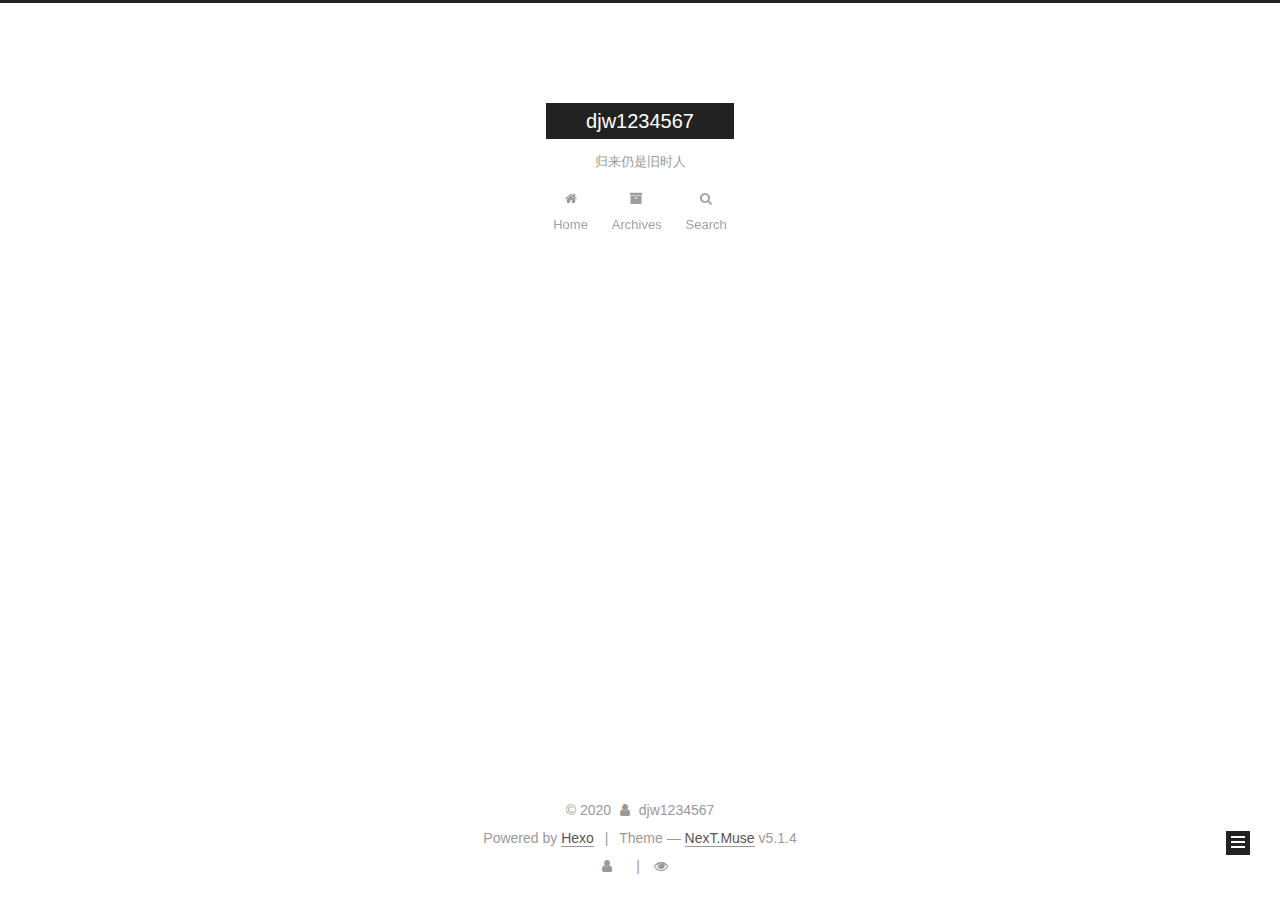
==== commit 28398035: "Site updated: 2020-04-25 22:41:04" ====
--- a/archives/index.html
+++ b/archives/index.html
@@ -201,9 +201,43 @@
       
 
       
+        <li class="menu-item menu-item-search">
+          
+            <a href="javascript:;" class="popup-trigger">
+          
+            
+              <i class="menu-item-icon fa fa-search fa-fw"></i> <br />
+            
+            Search
+          </a>
+        </li>
+      
     </ul>
   
 
+  
+    <div class="site-search">
+      
+  <div class="popup search-popup local-search-popup">
+  <div class="local-search-header clearfix">
+    <span class="search-icon">
+      <i class="fa fa-search"></i>
+    </span>
+    <span class="popup-btn-close">
+      <i class="fa fa-times-circle"></i>
+    </span>
+    <div class="local-search-input-wrapper">
+      <input autocomplete="off"
+             placeholder="Searching..." spellcheck="false"
+             type="text" id="local-search-input">
+    </div>
+  </div>
+  <div id="local-search-result"></div>
+</div>
+
+
+
+    </div>
   
 </nav>
 
@@ -231,7 +265,7 @@
         
           
         
-        Um..! 1 post. Keep on posting.
+        Um..! 3 posts in total. Keep on posting.
       </span>
 
       
@@ -245,6 +279,80 @@
           <div class="collection-title">
             <h1 class="archive-year" id="archive-year-2020">2020</h1>
           </div>
+        
+        
+
+        
+
+  <article class="post post-type-normal" itemscope itemtype="http://schema.org/Article">
+    <header class="post-header">
+
+      <h2 class="post-title">
+        
+            <a class="post-title-link" href="/2020/04/25/%E6%88%91%E7%9A%84%E6%B5%8B%E8%AF%95%E6%96%87%E7%AB%A0/" itemprop="url">
+              
+                <span itemprop="name">我的测试文章</span>
+              
+            </a>
+        
+      </h2>
+
+      <div class="post-meta">
+        <time class="post-time" itemprop="dateCreated"
+              datetime="2020-04-25T22:20:01+08:00"
+              content="2020-04-25" >
+          04-25
+        </time>
+      </div>
+
+    </header>
+  </article>
+
+
+
+      
+
+        
+        
+        
+
+        
+        
+
+        
+
+  <article class="post post-type-normal" itemscope itemtype="http://schema.org/Article">
+    <header class="post-header">
+
+      <h2 class="post-title">
+        
+            <a class="post-title-link" href="/2020/04/25/article/" itemprop="url">
+              
+                <span itemprop="name">article</span>
+              
+            </a>
+        
+      </h2>
+
+      <div class="post-meta">
+        <time class="post-time" itemprop="dateCreated"
+              datetime="2020-04-25T12:01:53+08:00"
+              content="2020-04-25" >
+          04-25
+        </time>
+      </div>
+
+    </header>
+  </article>
+
+
+
+      
+
+        
+        
+        
+
         
         
 
@@ -329,14 +437,32 @@
               
                 <a href="/archives/%20%7C%7C%20archive">
               
-                  <span class="site-state-item-count">1</span>
+                  <span class="site-state-item-count">3</span>
                   <span class="site-state-item-name">posts</span>
                 </a>
               </div>
             
 
             
-
+              
+              
+              <div class="site-state-item site-state-categories">
+                <a href="/categories/index.html">
+                  <span class="site-state-item-count">2</span>
+                  <span class="site-state-item-name">categories</span>
+                </a>
+              </div>
+            
+
+            
+              
+              
+              <div class="site-state-item site-state-tags">
+                <a href="/tags/index.html">
+                  <span class="site-state-item-count">2</span>
+                  <span class="site-state-item-name">tags</span>
+                </a>
+              </div>
             
 
           </nav>
@@ -394,6 +520,26 @@
 
 
         
+<div class="busuanzi-count">
+  <script async src="https://dn-lbstatics.qbox.me/busuanzi/2.3/busuanzi.pure.mini.js"></script>
+
+  
+    <span class="site-uv">
+      <i class="fa fa-user"></i>
+      <span class="busuanzi-value" id="busuanzi_value_site_uv"></span>
+      
+    </span>
+  
+
+  
+    <span class="site-pv">
+      <i class="fa fa-eye"></i>
+      <span class="busuanzi-value" id="busuanzi_value_site_pv"></span>
+      
+    </span>
+  
+</div>
+
 
 
 
@@ -532,6 +678,323 @@
 
   
 
+  <script type="text/javascript">
+    // Popup Window;
+    var isfetched = false;
+    var isXml = true;
+    // Search DB path;
+    var search_path = "./public/search.xml";
+    if (search_path.length === 0) {
+      search_path = "search.xml";
+    } else if (/json$/i.test(search_path)) {
+      isXml = false;
+    }
+    var path = "/" + search_path;
+    // monitor main search box;
+
+    var onPopupClose = function (e) {
+      $('.popup').hide();
+      $('#local-search-input').val('');
+      $('.search-result-list').remove();
+      $('#no-result').remove();
+      $(".local-search-pop-overlay").remove();
+      $('body').css('overflow', '');
+    }
+
+    function proceedsearch() {
+      $("body")
+        .append('<div class="search-popup-overlay local-search-pop-overlay"></div>')
+        .css('overflow', 'hidden');
+      $('.search-popup-overlay').click(onPopupClose);
+      $('.popup').toggle();
+      var $localSearchInput = $('#local-search-input');
+      $localSearchInput.attr("autocapitalize", "none");
+      $localSearchInput.attr("autocorrect", "off");
+      $localSearchInput.focus();
+    }
+
+    // search function;
+    var searchFunc = function(path, search_id, content_id) {
+      'use strict';
+
+      // start loading animation
+      $("body")
+        .append('<div class="search-popup-overlay local-search-pop-overlay">' +
+          '<div id="search-loading-icon">' +
+          '<i class="fa fa-spinner fa-pulse fa-5x fa-fw"></i>' +
+          '</div>' +
+          '</div>')
+        .css('overflow', 'hidden');
+      $("#search-loading-icon").css('margin', '20% auto 0 auto').css('text-align', 'center');
+
+      $.ajax({
+        url: path,
+        dataType: isXml ? "xml" : "json",
+        async: true,
+        success: function(res) {
+          // get the contents from search data
+          isfetched = true;
+          $('.popup').detach().appendTo('.header-inner');
+          var datas = isXml ? $("entry", res).map(function() {
+            return {
+              title: $("title", this).text(),
+              content: $("content",this).text(),
+              url: $("url" , this).text()
+            };
+          }).get() : res;
+          var input = document.getElementById(search_id);
+          var resultContent = document.getElementById(content_id);
+          var inputEventFunction = function() {
+            var searchText = input.value.trim().toLowerCase();
+            var keywords = searchText.split(/[\s\-]+/);
+            if (keywords.length > 1) {
+              keywords.push(searchText);
+            }
+            var resultItems = [];
+            if (searchText.length > 0) {
+              // perform local searching
+              datas.forEach(function(data) {
+                var isMatch = false;
+                var hitCount = 0;
+                var searchTextCount = 0;
+                var title = data.title.trim();
+                var titleInLowerCase = title.toLowerCase();
+                var content = data.content.trim().replace(/<[^>]+>/g,"");
+                var contentInLowerCase = content.toLowerCase();
+                var articleUrl = decodeURIComponent(data.url);
+                var indexOfTitle = [];
+                var indexOfContent = [];
+                // only match articles with not empty titles
+                if(title != '') {
+                  keywords.forEach(function(keyword) {
+                    function getIndexByWord(word, text, caseSensitive) {
+                      var wordLen = word.length;
+                      if (wordLen === 0) {
+                        return [];
+                      }
+                      var startPosition = 0, position = [], index = [];
+                      if (!caseSensitive) {
+                        text = text.toLowerCase();
+                        word = word.toLowerCase();
+                      }
+                      while ((position = text.indexOf(word, startPosition)) > -1) {
+                        index.push({position: position, word: word});
+                        startPosition = position + wordLen;
+                      }
+                      return index;
+                    }
+
+                    indexOfTitle = indexOfTitle.concat(getIndexByWord(keyword, titleInLowerCase, false));
+                    indexOfContent = indexOfContent.concat(getIndexByWord(keyword, contentInLowerCase, false));
+                  });
+                  if (indexOfTitle.length > 0 || indexOfContent.length > 0) {
+                    isMatch = true;
+                    hitCount = indexOfTitle.length + indexOfContent.length;
+                  }
+                }
+
+                // show search results
+
+                if (isMatch) {
+                  // sort index by position of keyword
+
+                  [indexOfTitle, indexOfContent].forEach(function (index) {
+                    index.sort(function (itemLeft, itemRight) {
+                      if (itemRight.position !== itemLeft.position) {
+                        return itemRight.position - itemLeft.position;
+                      } else {
+                        return itemLeft.word.length - itemRight.word.length;
+                      }
+                    });
+                  });
+
+                  // merge hits into slices
+
+                  function mergeIntoSlice(text, start, end, index) {
+                    var item = index[index.length - 1];
+                    var position = item.position;
+                    var word = item.word;
+                    var hits = [];
+                    var searchTextCountInSlice = 0;
+                    while (position + word.length <= end && index.length != 0) {
+                      if (word === searchText) {
+                        searchTextCountInSlice++;
+                      }
+                      hits.push({position: position, length: word.length});
+                      var wordEnd = position + word.length;
+
+                      // move to next position of hit
+
+                      index.pop();
+                      while (index.length != 0) {
+                        item = index[index.length - 1];
+                        position = item.position;
+                        word = item.word;
+                        if (wordEnd > position) {
+                          index.pop();
+                        } else {
+                          break;
+                        }
+                      }
+                    }
+                    searchTextCount += searchTextCountInSlice;
+                    return {
+                      hits: hits,
+                      start: start,
+                      end: end,
+                      searchTextCount: searchTextCountInSlice
+                    };
+                  }
+
+                  var slicesOfTitle = [];
+                  if (indexOfTitle.length != 0) {
+                    slicesOfTitle.push(mergeIntoSlice(title, 0, title.length, indexOfTitle));
+                  }
+
+                  var slicesOfContent = [];
+                  while (indexOfContent.length != 0) {
+                    var item = indexOfContent[indexOfContent.length - 1];
+                    var position = item.position;
+                    var word = item.word;
+                    // cut out 100 characters
+                    var start = position - 20;
+                    var end = position + 80;
+                    if(start < 0){
+                      start = 0;
+                    }
+                    if (end < position + word.length) {
+                      end = position + word.length;
+                    }
+                    if(end > content.length){
+                      end = content.length;
+                    }
+                    slicesOfContent.push(mergeIntoSlice(content, start, end, indexOfContent));
+                  }
+
+                  // sort slices in content by search text's count and hits' count
+
+                  slicesOfContent.sort(function (sliceLeft, sliceRight) {
+                    if (sliceLeft.searchTextCount !== sliceRight.searchTextCount) {
+                      return sliceRight.searchTextCount - sliceLeft.searchTextCount;
+                    } else if (sliceLeft.hits.length !== sliceRight.hits.length) {
+                      return sliceRight.hits.length - sliceLeft.hits.length;
+                    } else {
+                      return sliceLeft.start - sliceRight.start;
+                    }
+                  });
+
+                  // select top N slices in content
+
+                  var upperBound = parseInt('1');
+                  if (upperBound >= 0) {
+                    slicesOfContent = slicesOfContent.slice(0, upperBound);
+                  }
+
+                  // highlight title and content
+
+                  function highlightKeyword(text, slice) {
+                    var result = '';
+                    var prevEnd = slice.start;
+                    slice.hits.forEach(function (hit) {
+                      result += text.substring(prevEnd, hit.position);
+                      var end = hit.position + hit.length;
+                      result += '<b class="search-keyword">' + text.substring(hit.position, end) + '</b>';
+                      prevEnd = end;
+                    });
+                    result += text.substring(prevEnd, slice.end);
+                    return result;
+                  }
+
+                  var resultItem = '';
+
+                  if (slicesOfTitle.length != 0) {
+                    resultItem += "<li><a href='" + articleUrl + "' class='search-result-title'>" + highlightKeyword(title, slicesOfTitle[0]) + "</a>";
+                  } else {
+                    resultItem += "<li><a href='" + articleUrl + "' class='search-result-title'>" + title + "</a>";
+                  }
+
+                  slicesOfContent.forEach(function (slice) {
+                    resultItem += "<a href='" + articleUrl + "'>" +
+                      "<p class=\"search-result\">" + highlightKeyword(content, slice) +
+                      "...</p>" + "</a>";
+                  });
+
+                  resultItem += "</li>";
+                  resultItems.push({
+                    item: resultItem,
+                    searchTextCount: searchTextCount,
+                    hitCount: hitCount,
+                    id: resultItems.length
+                  });
+                }
+              })
+            };
+            if (keywords.length === 1 && keywords[0] === "") {
+              resultContent.innerHTML = '<div id="no-result"><i class="fa fa-search fa-5x" /></div>'
+            } else if (resultItems.length === 0) {
+              resultContent.innerHTML = '<div id="no-result"><i class="fa fa-frown-o fa-5x" /></div>'
+            } else {
+              resultItems.sort(function (resultLeft, resultRight) {
+                if (resultLeft.searchTextCount !== resultRight.searchTextCount) {
+                  return resultRight.searchTextCount - resultLeft.searchTextCount;
+                } else if (resultLeft.hitCount !== resultRight.hitCount) {
+                  return resultRight.hitCount - resultLeft.hitCount;
+                } else {
+                  return resultRight.id - resultLeft.id;
+                }
+              });
+              var searchResultList = '<ul class=\"search-result-list\">';
+              resultItems.forEach(function (result) {
+                searchResultList += result.item;
+              })
+              searchResultList += "</ul>";
+              resultContent.innerHTML = searchResultList;
+            }
+          }
+
+          if ('auto' === 'auto') {
+            input.addEventListener('input', inputEventFunction);
+          } else {
+            $('.search-icon').click(inputEventFunction);
+            input.addEventListener('keypress', function (event) {
+              if (event.keyCode === 13) {
+                inputEventFunction();
+              }
+            });
+          }
+
+          // remove loading animation
+          $(".local-search-pop-overlay").remove();
+          $('body').css('overflow', '');
+
+          proceedsearch();
+        }
+      });
+    }
+
+    // handle and trigger popup window;
+    $('.popup-trigger').click(function(e) {
+      e.stopPropagation();
+      if (isfetched === false) {
+        searchFunc(path, 'local-search-input', 'local-search-result');
+      } else {
+        proceedsearch();
+      };
+    });
+
+    $('.popup-btn-close').click(onPopupClose);
+    $('.popup').click(function(e){
+      e.stopPropagation();
+    });
+    $(document).on('keyup', function (event) {
+      var shouldDismissSearchPopup = event.which === 27 &&
+        $('.search-popup').is(':visible');
+      if (shouldDismissSearchPopup) {
+        onPopupClose();
+      }
+    });
+  </script>
+
 
 
 
--- a/css/main.css
+++ b/css/main.css
@@ -1822,7 +1822,7 @@
   width: 4px;
   height: 4px;
   border-radius: 50%;
-  background: #1c8adb;
+  background: #6a5c0b;
 }
 .links-of-blogroll {
   font-size: 13px;
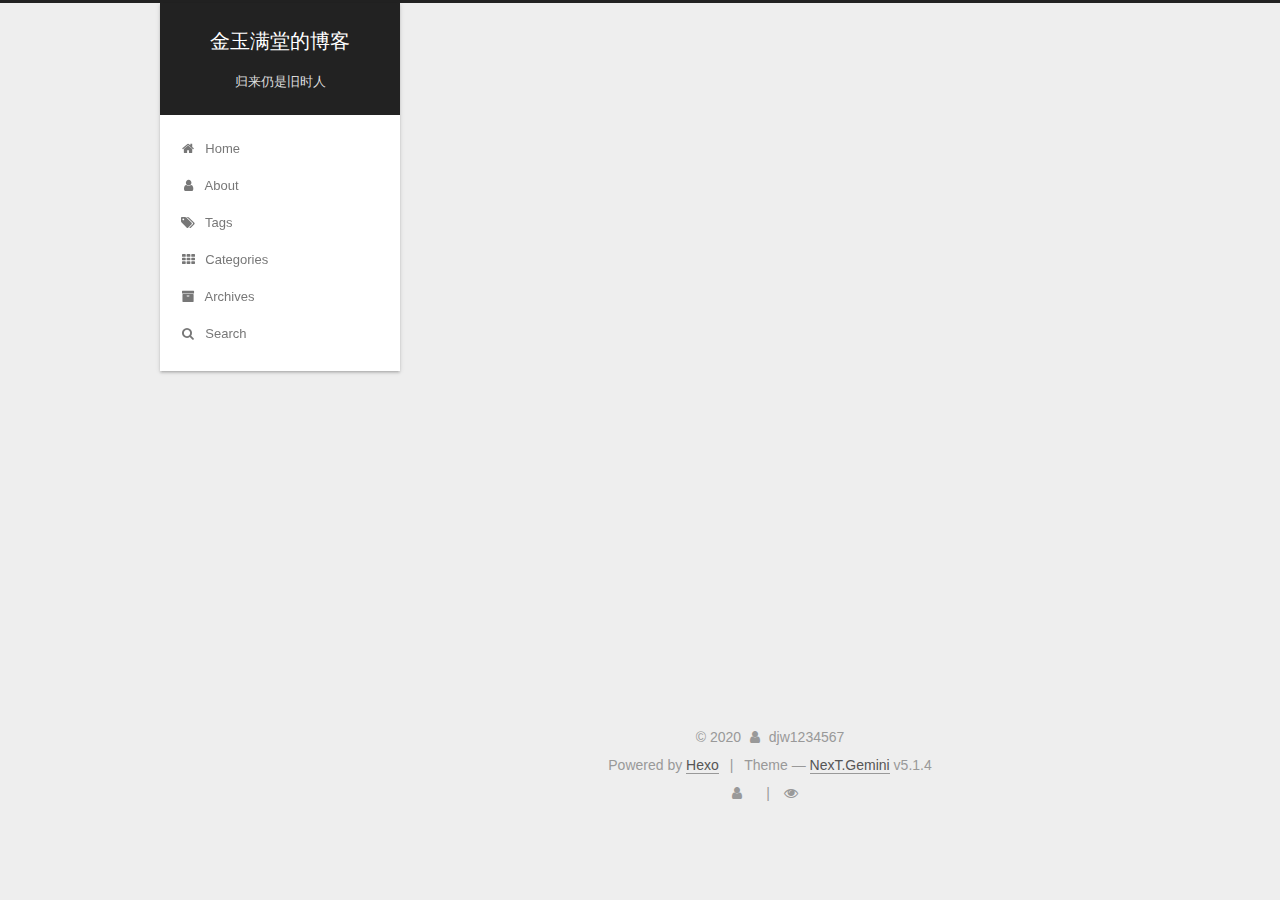
==== commit 3178b9f5: "Site updated: 2020-04-25 23:51:32" ====
--- a/archives/index.html
+++ b/archives/index.html
@@ -5,7 +5,7 @@
   
 
 
-<html class="theme-next muse use-motion" lang="zh">
+<html class="theme-next gemini use-motion" lang="zh">
 <head>
   <meta charset="UTF-8"/>
 <meta http-equiv="X-UA-Compatible" content="IE=edge" />
@@ -81,9 +81,9 @@
 
 <meta name="description" content="个人编程博客">
 <meta property="og:type" content="website">
-<meta property="og:title" content="djw1234567">
+<meta property="og:title" content="金玉满堂的博客">
 <meta property="og:url" content="http://yoursite.com/archives/index.html">
-<meta property="og:site_name" content="djw1234567">
+<meta property="og:site_name" content="金玉满堂的博客">
 <meta property="og:description" content="个人编程博客">
 <meta property="og:locale" content="zh">
 <meta property="article:author" content="djw1234567">
@@ -97,7 +97,7 @@
   var NexT = window.NexT || {};
   var CONFIG = {
     root: '/',
-    scheme: 'Muse',
+    scheme: 'Gemini',
     version: '5.1.4',
     sidebar: {"position":"left","display":"post","offset":12,"b2t":false,"scrollpercent":false,"onmobile":false},
     fancybox: true,
@@ -125,7 +125,7 @@
 
 
 
-  <title>Archive | djw1234567</title>
+  <title>Archive | 金玉满堂的博客</title>
   
 
 
@@ -155,7 +155,7 @@
     <div class="custom-logo-site-title">
       <a href="/"  class="brand" rel="start">
         <span class="logo-line-before"><i></i></span>
-        <span class="site-title">djw1234567</span>
+        <span class="site-title">金玉满堂的博客</span>
         <span class="logo-line-after"><i></i></span>
       </a>
     </div>
@@ -186,6 +186,36 @@
               <i class="menu-item-icon fa fa-fw fa-home"></i> <br />
             
             Home
+          </a>
+        </li>
+      
+        
+        <li class="menu-item menu-item-about">
+          <a href="/about/%20" rel="section">
+            
+              <i class="menu-item-icon fa fa-fw fa-user"></i> <br />
+            
+            About
+          </a>
+        </li>
+      
+        
+        <li class="menu-item menu-item-tags">
+          <a href="/tags/%20" rel="section">
+            
+              <i class="menu-item-icon fa fa-fw fa-tags"></i> <br />
+            
+            Tags
+          </a>
+        </li>
+      
+        
+        <li class="menu-item menu-item-categories">
+          <a href="/categories/%20" rel="section">
+            
+              <i class="menu-item-icon fa fa-fw fa-th"></i> <br />
+            
+            Categories
           </a>
         </li>
       
@@ -514,7 +544,7 @@
 
 
 
-  <div class="theme-info">Theme &mdash; <a class="theme-link" target="_blank" href="https://github.com/iissnan/hexo-theme-next">NexT.Muse</a> v5.1.4</div>
+  <div class="theme-info">Theme &mdash; <a class="theme-link" target="_blank" href="https://github.com/iissnan/hexo-theme-next">NexT.Gemini</a> v5.1.4</div>
 
 
 
@@ -633,6 +663,13 @@
 
   
   
+
+
+  <script type="text/javascript" src="/js/src/affix.js?v=5.1.4"></script>
+
+  <script type="text/javascript" src="/js/src/schemes/pisces.js?v=5.1.4"></script>
+
+
 
   
 
--- a/css/main.css
+++ b/css/main.css
@@ -189,7 +189,7 @@
   font-size: 14px;
   line-height: 2;
   color: #555;
-  background: #fff;
+  background: #eee;
 }
 @media (max-width: 767px) {
   body {
@@ -445,7 +445,7 @@
 .header-inner {
   margin: 0 auto;
   padding: 100px 0 70px;
-  width: 700px;
+  width: calc(100% - 252px);
 }
 @media (min-width: 1600px) {
   .container .header-inner {
@@ -457,7 +457,7 @@
 }
 .main-inner {
   margin: 0 auto;
-  width: 700px;
+  width: calc(100% - 252px);
 }
 @media (min-width: 1600px) {
   .container .main-inner {
@@ -474,7 +474,7 @@
 .footer-inner {
   box-sizing: border-box;
   margin: 20px auto;
-  width: 700px;
+  width: calc(100% - 252px);
 }
 @media (min-width: 1600px) {
   .container .footer-inner {
@@ -653,8 +653,8 @@
 @media (min-width: 992px) {
   .full-image.full-image.full-image.full-image {
     max-width: none;
-    width: 110%;
-    margin: 25px -5%;
+    width: 118%;
+    margin: 0 -9%;
   }
 }
 .blockquote-center,
@@ -940,11 +940,11 @@
   display: inline-block;
   padding: 0 20px;
   font-size: 14px;
-  color: #fff;
-  background: #222;
-  border: 2px solid #222;
+  color: #555;
+  background: #fff;
+  border: 2px solid #555;
   text-decoration: none;
-  border-radius: 0;
+  border-radius: 2px;
   transition-property: background-color;
   transition-duration: 0.2s;
   transition-timing-function: ease-in-out;
@@ -953,8 +953,8 @@
 }
 .btn:hover {
   border-color: #222;
-  color: #222;
-  background: #fff;
+  color: #fff;
+  background: #222;
 }
 .btn +.btn {
   margin: 0 0 8px 8px;
@@ -1066,7 +1066,7 @@
   width: 24px;
   background: #222;
   font-size: 12px;
-  opacity: 1;
+  opacity: 0.6;
   color: #fff;
   cursor: pointer;
   text-align: center;
@@ -1087,7 +1087,7 @@
   }
 }
 .back-to-top.back-to-top-on {
-  bottom: 19px;
+  bottom: 30px;
 }
 .header {
   background: transparent;
@@ -1136,7 +1136,7 @@
 .site-subtitle {
   margin-top: 10px;
   font-size: 13px;
-  color: #999;
+  color: #ddd;
 }
 .use-motion .brand {
   opacity: 0;
@@ -1209,7 +1209,8 @@
   transition-timing-function: ease-in-out;
   transition-delay: 0s;
 }
-.menu .menu-item a:hover {
+.menu .menu-item a:hover,
+.menu-item-active a {
   border-bottom-color: #222;
 }
 .menu .menu-item .fa {
@@ -1738,20 +1739,20 @@
   display: block;
   margin: 0 auto;
   padding: 2px;
-  max-width: 96px;
+  max-width: 120px;
   height: auto;
-  border: 2px solid #333;
+  border: 1px solid #eee;
 }
 .site-author-name {
-  margin: 5px 0 0;
+  margin: 0;
   text-align: center;
-  color: #f5f5f5;
-  font-weight: normal;
+  color: #222;
+  font-weight: 600;
 }
 .site-description {
-  margin-top: 5px;
+  margin-top: 0;
   text-align: center;
-  font-size: 14px;
+  font-size: 13px;
   color: #999;
 }
 .site-state {
@@ -1763,7 +1764,7 @@
 .site-state-item {
   display: inline-block;
   padding: 0 15px;
-  border-left: 1px solid #333;
+  border-left: 1px solid #eee;
 }
 .site-state-item:first-child {
   border-left: none;
@@ -1776,11 +1777,11 @@
   text-align: center;
   color: inherit;
   font-weight: 600;
-  font-size: 18px;
+  font-size: 16px;
 }
 .site-state-item-name {
   font-size: 13px;
-  color: inherit;
+  color: #999;
 }
 .feed-link {
   margin-top: 20px;
@@ -1822,7 +1823,7 @@
   width: 4px;
   height: 4px;
   border-radius: 50%;
-  background: #6a5c0b;
+  background: #ddec36;
 }
 .links-of-blogroll {
   font-size: 13px;
@@ -1860,7 +1861,7 @@
   color: #555;
 }
 .sidebar-nav li:hover {
-  color: #f5f5f5;
+  color: #fc6423;
 }
 .page-post-detail .sidebar-nav-toc {
   padding: 0 5px;
@@ -1869,11 +1870,11 @@
   margin-left: 10px;
 }
 .sidebar-nav .sidebar-nav-active {
-  color: #87daff;
-  border-bottom-color: #87daff;
+  color: #fc6423;
+  border-bottom-color: #fc6423;
 }
 .sidebar-nav .sidebar-nav-active:hover {
-  color: #87daff;
+  color: #fc6423;
 }
 .sidebar-panel {
   display: none;
@@ -1906,12 +1907,12 @@
   transition-timing-function: ease-in-out;
   transition-delay: 0s;
   transition-property: all;
-  color: #999;
-  border-bottom-color: #555;
+  color: #666;
+  border-bottom-color: #ccc;
 }
 .post-toc ol a:hover {
-  color: #ccc;
-  border-bottom-color: #ccc;
+  color: #000;
+  border-bottom-color: #000;
 }
 .post-toc .nav-item {
   overflow: hidden;
@@ -1933,14 +1934,14 @@
   display: block;
 }
 .post-toc .nav .active > a {
-  color: #87daff;
-  border-bottom-color: #87daff;
+  color: #fc6423;
+  border-bottom-color: #fc6423;
 }
 .post-toc .nav .active-current > a {
-  color: #87daff;
+  color: #fc6423;
 }
 .post-toc .nav .active-current > a:hover {
-  color: #87daff;
+  color: #fc6423;
 }
 .footer {
   font-size: 14px;
@@ -2580,83 +2581,543 @@
   }
 }
 .page-post-detail .sidebar-toggle-line {
-  background: #87daff;
+  background: #fc6423;
 }
 .page-post-detail .comments {
   overflow: hidden;
 }
-@media (max-width: 767px) {
-  .header-inner,
-  .container .main-inner,
+.header {
+  position: relative;
+  margin: 0 auto;
+  width: 75%;
+}
+@media (min-width: 768px) and (max-width: 991px) {
+  .header {
+    width: auto;
+  }
+}
+@media (max-width: 767px) {
+  .header {
+    width: auto;
+  }
+}
+.header-inner {
+  position: absolute;
+  top: 0;
+  overflow: hidden;
+  padding: 0;
+  width: 240px;
+  background: #fff;
+  box-shadow: 0 2px 2px 0 rgba(0,0,0,0.12), 0 3px 1px -2px rgba(0,0,0,0.06), 0 1px 5px 0 rgba(0,0,0,0.12);
+  border-radius: initial;
+}
+@media (min-width: 1600px) {
+  .container .header-inner {
+    width: 240px;
+  }
+}
+@media (min-width: 768px) and (max-width: 991px) {
+  .header-inner {
+    position: relative;
+    width: auto;
+    border-radius: initial;
+  }
+}
+@media (max-width: 767px) {
+  .header-inner {
+    position: relative;
+    width: auto;
+    border-radius: initial;
+  }
+}
+.main:before,
+.main:after {
+  content: " ";
+  display: table;
+}
+.main:after {
+  clear: both;
+}
+@media (min-width: 768px) and (max-width: 991px) {
+  .main {
+    padding-bottom: 100px;
+  }
+}
+@media (max-width: 767px) {
+  .main {
+    padding-bottom: 100px;
+  }
+}
+.container .main-inner {
+  width: 75%;
+}
+@media (min-width: 768px) and (max-width: 991px) {
+  .container .main-inner {
+    width: auto;
+  }
+}
+@media (max-width: 767px) {
+  .container .main-inner {
+    width: auto;
+  }
+}
+.content-wrap {
+  float: right;
+  box-sizing: border-box;
+  padding: 40px;
+  width: calc(100% - 252px);
+  background: #fff;
+  min-height: 700px;
+  box-shadow: 0 2px 2px 0 rgba(0,0,0,0.12), 0 3px 1px -2px rgba(0,0,0,0.06), 0 1px 5px 0 rgba(0,0,0,0.12);
+  border-radius: initial;
+}
+@media (min-width: 768px) and (max-width: 991px) {
+  .content-wrap {
+    width: 100%;
+    padding: 20px;
+    border-radius: initial;
+  }
+}
+@media (max-width: 767px) {
+  .content-wrap {
+    width: 100%;
+    padding: 20px;
+    min-height: auto;
+    border-radius: initial;
+  }
+}
+.sidebar {
+  position: static;
+  float: left;
+  margin-top: 300px;
+  width: 240px;
+  background: #eee;
+  box-shadow: none;
+}
+@media (min-width: 768px) and (max-width: 991px) {
+  .sidebar {
+    display: none;
+  }
+}
+@media (max-width: 767px) {
+  .sidebar {
+    display: none;
+  }
+}
+.sidebar-toggle {
+  display: none;
+}
+.footer-inner {
+  width: 75%;
+  padding-left: 260px;
+}
+@media (min-width: 768px) and (max-width: 991px) {
   .footer-inner {
     width: auto;
-  }
-}
-embed {
-  display: block;
-  margin: 0px auto 25px auto;
-}
-.custom-logo .site-meta-headline {
-  text-align: center;
-}
-.custom-logo .brand {
+    padding-left: 0 !important;
+    padding-right: 0 !important;
+  }
+}
+@media (max-width: 767px) {
+  .footer-inner {
+    width: auto;
+    padding-left: 0 !important;
+    padding-right: 0 !important;
+  }
+}
+.sidebar-position-right .header-inner {
+  right: 0;
+}
+.sidebar-position-right .content-wrap {
+  float: left;
+}
+.sidebar-position-right .sidebar {
+  float: right;
+}
+.sidebar-position-right .footer-inner {
+  padding-left: 0;
+  padding-right: 260px;
+}
+.site-brand-wrapper {
+  position: relative;
+}
+.site-meta {
+  padding: 20px 0;
+  color: #fff;
+  background: #222;
+}
+@media (min-width: 768px) and (max-width: 991px) {
+  .site-meta {
+    box-shadow: 0 0 16px rgba(0,0,0,0.5);
+  }
+}
+@media (max-width: 767px) {
+  .site-meta {
+    box-shadow: 0 0 16px rgba(0,0,0,0.5);
+  }
+}
+.brand {
+  padding: 0;
   background: none;
 }
-.custom-logo .site-title {
-  margin: 10px auto 0;
-  font-size: 24px;
-  color: #222;
-}
-.custom-logo .site-title a {
-  border: none;
-}
-.custom-logo-image {
-  margin: 0 auto;
-  padding: 5px;
-  max-width: 150px;
-  background: #fff;
-}
-@media (max-width: 767px) {
-  .site-nav {
-    position: absolute;
-    left: 0;
-    top: 52px;
-    margin: 0;
-    width: 100%;
-    padding: 0;
-    background: #fff;
-    border-bottom: 1px solid #ddd;
-    z-index: 1030;
-  }
-}
-@media (max-width: 767px) {
-  .menu {
-    text-align: left;
-  }
-}
-@media (max-width: 767px) {
-  .menu .menu-item {
-    display: block;
-    margin: 0 10px;
-    vertical-align: top;
-  }
-}
-@media (max-width: 767px) {
-  .menu .menu-item br {
-    display: none;
-  }
-}
-@media (max-width: 767px) {
-  .menu .menu-item a {
-    padding: 5px 10px;
-  }
-}
-.menu .menu-item .fa {
-  margin-right: 0;
+.brand:hover {
+  color: #fff;
+}
+.site-subtitle {
+  margin: 10px 10px 0;
+  font-weight: initial;
 }
 .site-search form {
   display: none;
 }
+.site-nav {
+  border-top: none;
+}
+@media (min-width: 768px) and (max-width: 991px) {
+  .site-nav {
+    display: none !important;
+  }
+}
+@media (min-width: 768px) and (max-width: 991px) {
+  .site-nav-on {
+    display: block !important;
+  }
+}
+.menu .menu-item {
+  display: block;
+  margin: 0;
+}
+.menu .menu-item a {
+  position: relative;
+  box-sizing: border-box;
+  padding: 5px 20px;
+  text-align: left;
+  line-height: inherit;
+  transition-property: background-color;
+  transition-duration: 0.2s;
+  transition-timing-function: ease-in-out;
+  transition-delay: 0s;
+}
+.menu .menu-item a:hover,
+.menu-item-active a {
+  background: #f9f9f9;
+  border-bottom-color: #fff;
+}
+.menu .menu-item br {
+  display: none;
+}
+.menu-item-active a:after {
+  content: " ";
+  position: absolute;
+  top: 50%;
+  margin-top: -3px;
+  right: 15px;
+  width: 6px;
+  height: 6px;
+  border-radius: 50%;
+  background-color: #bbb;
+}
+.btn-bar {
+  background-color: #fff;
+}
+.site-nav-toggle {
+  left: 20px;
+  top: 50%;
+  -webkit-transform: translateY(-50%);
+  -webkit-transform: translateY(-50%);
+  -moz-transform: translateY(-50%);
+  -ms-transform: translateY(-50%);
+  -o-transform: translateY(-50%);
+  transform: translateY(-50%);
+}
+@media (min-width: 768px) and (max-width: 991px) {
+  .site-nav-toggle {
+    display: block;
+  }
+}
+.use-motion .sidebar .motion-element {
+  opacity: 1;
+}
+.sidebar {
+  margin-left: -100%;
+  right: auto;
+  bottom: auto;
+  -webkit-transform: none;
+}
+.sidebar-inner {
+  box-sizing: border-box;
+  width: 240px;
+  color: #555;
+  background: #fff;
+  box-shadow: 0 2px 2px 0 rgba(0,0,0,0.12), 0 3px 1px -2px rgba(0,0,0,0.06), 0 1px 5px 0 rgba(0,0,0,0.12), 0 -1px 0.5px 0 rgba(0,0,0,0.09);
+  border-radius: initial;
+  opacity: 0;
+}
+.sidebar-inner.affix {
+  position: fixed;
+  top: 12px;
+}
+.sidebar-inner.affix-bottom {
+  position: absolute;
+}
+.site-overview {
+  text-align: left;
+}
+.site-author:before,
+.site-author:after {
+  content: " ";
+  display: table;
+}
+.site-author:after {
+  clear: both;
+}
+.sidebar a {
+  color: #555;
+}
+.sidebar a:hover {
+  color: #222;
+}
+.site-state-item {
+  padding: 0 10px;
+}
+.links-of-author-item a:before {
+  display: none;
+}
+.links-of-author-item a {
+  border-bottom: none;
+  text-decoration: underline;
+}
+.feed-link {
+  border-top: 1px dotted #ccc;
+  border-bottom: 1px dotted #ccc;
+  text-align: center;
+}
+.feed-link a {
+  display: block;
+  color: #fc6423;
+  border: none;
+}
+.feed-link a:hover {
+  background: none;
+  color: #e34603;
+}
+.feed-link a:hover i {
+  color: #e34603;
+}
+.links-of-author {
+  display: flex;
+  flex-wrap: wrap;
+  justify-content: center;
+}
+.links-of-author-item {
+  margin: 5px 0 0;
+  width: 50%;
+}
+.links-of-author-item a {
+  max-width: 216px;
+  box-sizing: border-box;
+  display: inline-block;
+  margin-right: 0;
+  margin-bottom: 0;
+  padding: 0 5px;
+  overflow: hidden;
+  white-space: nowrap;
+  text-overflow: ellipsis;
+}
+.links-of-author-item a {
+  display: block;
+  text-decoration: none;
+}
+.links-of-author-item a:hover {
+  border-radius: 4px;
+  background: #eee;
+}
+.links-of-author-item .fa {
+  margin-right: 2px;
+  font-size: 16px;
+}
+.links-of-author-item .fa-globe {
+  font-size: 15px;
+}
+.links-of-blogroll {
+  text-align: center;
+  margin-top: 20px;
+  padding: 3px 0 0;
+  border-top: 1px dotted #ccc;
+}
+.links-of-blogroll-title {
+  margin-top: 0;
+}
+.links-of-blogroll-item {
+  padding: 0;
+}
+.links-of-blogroll-inline:before,
+.links-of-blogroll-inline:after {
+  content: " ";
+  display: table;
+}
+.links-of-blogroll-inline:after {
+  clear: both;
+}
 .links-of-blogroll-inline .links-of-blogroll-item {
-  display: inline-block;
-}
+  margin: 5px 0 0;
+  width: 50%;
+  display: inline-block;
+  width: unset;
+}
+.links-of-blogroll-inline .links-of-blogroll-item a {
+  max-width: 216px;
+  box-sizing: border-box;
+  display: inline-block;
+  margin-right: 0;
+  margin-bottom: 0;
+  padding: 0 5px;
+  overflow: hidden;
+  white-space: nowrap;
+  text-overflow: ellipsis;
+}
+.content-wrap {
+  padding: initial;
+  background: initial;
+  box-shadow: initial;
+  border-radius: initial;
+}
+.post-block {
+  padding: 40px;
+  background: #fff;
+  box-shadow: 0 2px 2px 0 rgba(0,0,0,0.12), 0 3px 1px -2px rgba(0,0,0,0.06), 0 1px 5px 0 rgba(0,0,0,0.12);
+  border-radius: initial;
+}
+#posts > article + article .post-block {
+  margin-top: 12px;
+  box-shadow: 0 2px 2px 0 rgba(0,0,0,0.12), 0 3px 1px -2px rgba(0,0,0,0.06), 0 1px 5px 0 rgba(0,0,0,0.12), 0 -1px 0.5px 0 rgba(0,0,0,0.09);
+  border-radius: initial;
+}
+.comments {
+  padding: 40px;
+  margin: initial;
+  margin-top: 12px;
+  background: #fff;
+  box-shadow: 0 2px 2px 0 rgba(0,0,0,0.12), 0 3px 1px -2px rgba(0,0,0,0.06), 0 1px 5px 0 rgba(0,0,0,0.12), 0 -1px 0.5px 0 rgba(0,0,0,0.09);
+  border-radius: initial;
+}
+.posts-expand {
+  padding-top: initial;
+}
+.post-nav-divider {
+  width: 4%;
+}
+.post-nav-item {
+  width: 48%;
+}
+.post-eof,
+.post-spread {
+  display: none !important;
+}
+.pagination {
+  margin: 12px 0 0;
+  border-top: initial;
+  background: #fff;
+  box-shadow: 0 2px 2px 0 rgba(0,0,0,0.12), 0 3px 1px -2px rgba(0,0,0,0.06), 0 1px 5px 0 rgba(0,0,0,0.12), 0 -1px 0.5px 0 rgba(0,0,0,0.09);
+  border-radius: initial;
+  padding: 10px 0 10px;
+}
+.pagination .prev,
+.pagination .next,
+.pagination .page-number {
+  margin-bottom: initial;
+  top: initial;
+}
+.main {
+  padding-bottom: initial;
+}
+.footer {
+  bottom: auto;
+}
+.post-header h1,
+.post-header h2 {
+  margin: initial;
+}
+.posts-expand .post-title-link {
+  line-height: inherit;
+}
+.posts-expand .post-title {
+  font-size: 1.7em;
+}
+.post-body h1 {
+  font-size: 1.6em;
+  border-bottom: 1px solid #eee;
+}
+.post-body h2 {
+  font-size: 1.45em;
+  border-bottom: 1px solid #eee;
+}
+.post-body h3 {
+  font-size: 1.3em;
+  border-bottom: 1px dotted #eee;
+}
+.post-body h4 {
+  font-size: 1.2em;
+}
+.post-body h5 {
+  font-size: 1.07em;
+}
+.post-body h6 {
+  font-size: 1.03em;
+}
+@media (min-width: 768px) and (max-width: 991px) {
+  .content-wrap {
+    padding: 10px;
+  }
+  .posts-expand {
+    margin: initial;
+  }
+  .posts-expand .post-button {
+    margin-top: 20px;
+  }
+  .post-block {
+    padding: 20px;
+    box-shadow: 0 2px 2px 0 rgba(0,0,0,0.12), 0 3px 1px -2px rgba(0,0,0,0.06), 0 1px 5px 0 rgba(0,0,0,0.12), 0 -1px 0.5px 0 rgba(0,0,0,0.09);
+    border-radius: initial;
+  }
+  #posts > article + article .post-block {
+    margin-top: 10px;
+  }
+  .comments {
+    margin-top: 10px;
+    padding: 10px 20px;
+  }
+  .pagination {
+    margin: 10px 0 0;
+  }
+}
+@media (max-width: 767px) {
+  .content-wrap {
+    padding: 8px;
+  }
+  .posts-expand {
+    margin: initial;
+  }
+  .posts-expand .post-button {
+    margin-top: 12px;
+  }
+  .posts-expand img {
+    padding: initial !important;
+  }
+  .post-block {
+    padding: 12px;
+    min-height: auto;
+    box-shadow: 0 2px 2px 0 rgba(0,0,0,0.12), 0 3px 1px -2px rgba(0,0,0,0.06), 0 1px 5px 0 rgba(0,0,0,0.12), 0 -1px 0.5px 0 rgba(0,0,0,0.09);
+    border-radius: initial;
+  }
+  #posts > article + article .post-block {
+    margin-top: 8px;
+  }
+  .comments {
+    margin-top: 8px;
+    padding: 0 12px;
+  }
+  .pagination {
+    margin: 8px 0 0;
+  }
+}
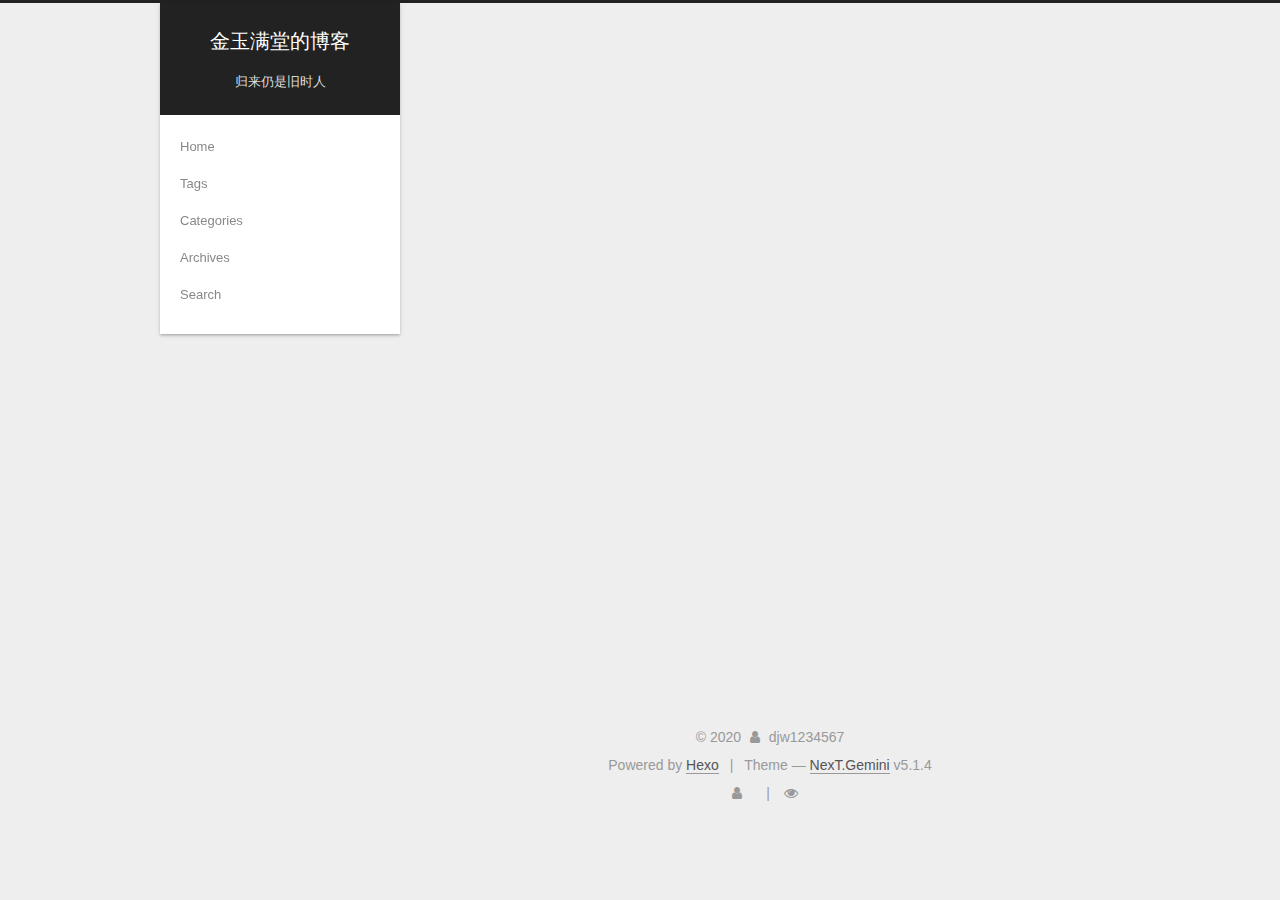
==== commit a1db181f: "Site updated: 2020-04-26 11:23:49" ====
--- a/archives/index.html
+++ b/archives/index.html
@@ -181,29 +181,15 @@
       
         
         <li class="menu-item menu-item-home">
-          <a href="/%20" rel="section">
-            
-              <i class="menu-item-icon fa fa-fw fa-home"></i> <br />
+          <a href="/" rel="section">
             
             Home
           </a>
         </li>
       
         
-        <li class="menu-item menu-item-about">
-          <a href="/about/%20" rel="section">
-            
-              <i class="menu-item-icon fa fa-fw fa-user"></i> <br />
-            
-            About
-          </a>
-        </li>
-      
-        
         <li class="menu-item menu-item-tags">
-          <a href="/tags/%20" rel="section">
-            
-              <i class="menu-item-icon fa fa-fw fa-tags"></i> <br />
+          <a href="/tags" rel="section">
             
             Tags
           </a>
@@ -211,9 +197,7 @@
       
         
         <li class="menu-item menu-item-categories">
-          <a href="/categories/%20" rel="section">
-            
-              <i class="menu-item-icon fa fa-fw fa-th"></i> <br />
+          <a href="/categories" rel="section">
             
             Categories
           </a>
@@ -221,9 +205,7 @@
       
         
         <li class="menu-item menu-item-archives">
-          <a href="/archives/%20" rel="section">
-            
-              <i class="menu-item-icon fa fa-fw fa-archive"></i> <br />
+          <a href="/archives" rel="section">
             
             Archives
           </a>
@@ -235,8 +217,6 @@
           
             <a href="javascript:;" class="popup-trigger">
           
-            
-              <i class="menu-item-icon fa fa-search fa-fw"></i> <br />
             
             Search
           </a>
@@ -465,7 +445,7 @@
             
               <div class="site-state-item site-state-posts">
               
-                <a href="/archives/%20%7C%7C%20archive">
+                <a href="/archives">
               
                   <span class="site-state-item-count">3</span>
                   <span class="site-state-item-name">posts</span>
--- a/css/main.css
+++ b/css/main.css
@@ -1823,7 +1823,7 @@
   width: 4px;
   height: 4px;
   border-radius: 50%;
-  background: #ddec36;
+  background: #ff9517;
 }
 .links-of-blogroll {
   font-size: 13px;
